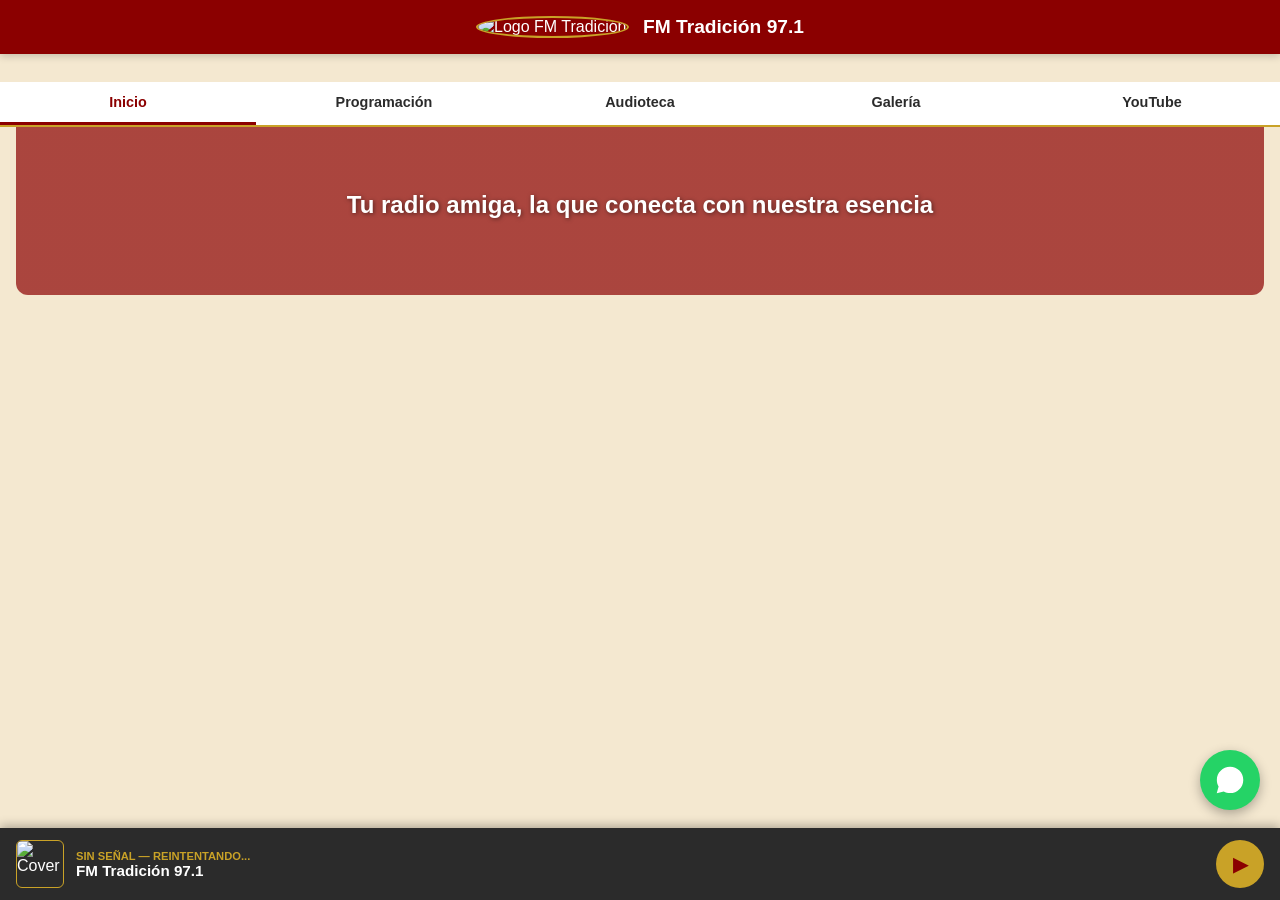
==== index.html @ 50ad433d "Add files via upload" ====
<!DOCTYPE html>
<html lang="es">
<head>
  <meta charset="UTF-8">
  <meta name="viewport" content="width=device-width, initial-scale=1.0, maximum-scale=1.0, user-scalable=no">
  <title>FM Tradición 97.1</title>
  <link rel="manifest" href="manifest.json">
  <link rel="stylesheet" href="styles.css">
  <link rel="icon" type="image/jpeg" href="https://raw.githubusercontent.com/fmtradiciongualeguay-svg/recursosFmtradicion/main/imagenes/logo-fm-tradicion.jpg">
  <!-- Apple PWA -->
  <meta name="apple-mobile-web-app-capable" content="yes">
  <meta name="apple-mobile-web-app-status-bar-style" content="black-translucent">
  <meta name="apple-mobile-web-app-title" content="FM Tradición">
  <meta name="theme-color" content="#8B0000">
</head>
<body>

  <!-- Header Persistente -->
  <header class="app-header">
    <img src="" alt="Logo FM Tradición" id="header-logo" class="logo">
    <h1>FM Tradición 97.1</h1>
  </header>

  <!-- Reproductor Global Sticky -->
  <section id="radio-player" class="radio-sticky">
    <div class="player-info">
      <img src="" alt="Cover" id="player-cover" class="player-cover">
      <div class="player-text">
        <span id="player-status" class="status-badge">Tocá ▶ para escuchar</span>
        <span id="player-title">FM Tradición 97.1</span>
      </div>
    </div>
    <div class="player-controls">
      <button id="btn-play" class="btn-play" aria-label="Reproducir">▶</button>
    </div>
    <!-- FIX: <audio> sin <source> vacío; el src se asigna desde app.js + audio.load() -->
    <audio id="audio-stream" preload="none"></audio>
  </section>

  <!-- Navegación -->
  <nav class="main-nav">
    <button class="nav-btn active" data-target="inicio">Inicio</button>
    <button class="nav-btn" data-target="programacion">Programación</button>
    <button class="nav-btn" data-target="audioteca">Audioteca</button>
    <button class="nav-btn" data-target="galeria">Galería</button>
    <button class="nav-btn" data-target="youtube">YouTube</button>
  </nav>

  <!-- Contenido Dinámico -->
  <main id="app-content">

    <section id="inicio" class="view active">
      <div class="hero" id="hero-bg">
        <h2>Tu radio amiga, la que conecta con nuestra esencia</h2>
      </div>
    </section>

    <section id="programacion" class="view">
      <h2>Programación</h2>
      <div id="prog-list" class="list-container"></div>
    </section>

    <section id="audioteca" class="view">
      <h2>Audioteca</h2>
      <div id="audio-list" class="list-container"></div>
    </section>

    <section id="galeria" class="view">
      <h2>Galería</h2>
      <div id="gallery-container" class="slider-container"></div>
    </section>

    <section id="youtube" class="view">
      <h2>YouTube en Vivo</h2>
      <div class="yt-wrapper" id="yt-container">
        <p class="placeholder-text">Cargando transmisión...</p>
      </div>
    </section>

  </main>

  <!-- Botón Flotante WhatsApp -->
  <a id="wa-btn" href="#" target="_blank" rel="noopener" class="wa-float" aria-label="Contactar por WhatsApp">
    <svg viewBox="0 0 24 24" width="32" height="32" fill="#ffffff">
      <path d="M12.04 2c-5.46 0-9.91 4.45-9.91 9.91 0 1.75.46 3.45 1.32 4.95L2.05 22l5.25-1.38c1.45.79 3.08 1.21 4.74 1.21 5.46 0 9.91-4.45 9.91-9.91 0-2.65-1.03-5.14-2.9-7.01A9.816 9.816 0 0 0 12.04 2z"/>
    </svg>
  </a>

  <script src="config.js"></script>
  <script src="app.js"></script>
  <script>
    // FIX: ruta relativa './sw.js' en lugar de '/sw.js'
    // Esto funciona tanto en raíz de dominio como en subdirectorios (Vercel, GitHub Pages, etc.)
    if ('serviceWorker' in navigator) {
      window.addEventListener('load', () => {
        navigator.serviceWorker.register('./sw.js')
          .then(reg => console.log('[SW] Registrado:', reg.scope))
          .catch(err => console.error('[SW] Error al registrar:', err));
      });
    }
  </script>
</body>
</html>
---- styles.css ----
:root {
  --color-primary:   #8B0000;
  --color-secondary: #F4E8D0;
  --color-accent:    #C9A227;
  --color-text:      #2B2B2B;
  --color-white:     #FFFFFF;
}

*, *::before, *::after {
  box-sizing: border-box;
  margin: 0;
  padding: 0;
  font-family: -apple-system, BlinkMacSystemFont, "Segoe UI", Roboto, Helvetica, Arial, sans-serif;
}

body {
  background-color: var(--color-secondary);
  color: var(--color-text);
  padding-bottom: 80px;
  -webkit-tap-highlight-color: transparent;
}

/* ─── Header ─────────────────────────────────────────────── */
.app-header {
  background: var(--color-primary);
  color: var(--color-white);
  padding: 1rem;
  text-align: center;
  position: sticky;
  top: 0;
  z-index: 100;
  box-shadow: 0 2px 8px rgba(0,0,0,0.2);
}
.app-header .logo {
  height: 50px;
  vertical-align: middle;
  margin-right: 10px;
  border-radius: 50%;
  border: 2px solid var(--color-accent);
}
.app-header h1 {
  display: inline;
  font-size: 1.2rem;
  vertical-align: middle;
}

/* ─── Reproductor Sticky ─────────────────────────────────── */
.radio-sticky {
  position: fixed;
  bottom: 0;
  left: 0;
  right: 0;
  background: var(--color-text);
  color: var(--color-white);
  padding: 12px 16px;
  display: flex;
  align-items: center;
  justify-content: space-between;
  z-index: 200;
  box-shadow: 0 -2px 10px rgba(0,0,0,0.3);
}
.player-info {
  display: flex;
  align-items: center;
  gap: 12px;
  flex: 1;
  min-width: 0;
}
.player-cover {
  width: 48px;
  height: 48px;
  border-radius: 6px;
  object-fit: cover;
  border: 1px solid var(--color-accent);
  flex-shrink: 0;
}
.player-text {
  display: flex;
  flex-direction: column;
  min-width: 0;
}
.status-badge {
  font-size: 0.7rem;
  font-weight: bold;
  color: var(--color-accent);
  text-transform: uppercase;
  white-space: nowrap;
  overflow: hidden;
  text-overflow: ellipsis;
}
.status-badge.live {
  color: #ff3b30;
  animation: pulse 1.5s infinite;
}
@keyframes pulse {
  0%, 100% { opacity: 1; }
  50%       { opacity: 0.5; }
}
#player-title {
  font-size: 0.95rem;
  font-weight: 600;
  white-space: nowrap;
  overflow: hidden;
  text-overflow: ellipsis;
}
.btn-play {
  background: var(--color-accent);
  color: var(--color-primary);
  border: none;
  width: 48px;
  height: 48px;
  border-radius: 50%;
  font-size: 1.2rem;
  cursor: pointer;
  display: flex;
  align-items: center;
  justify-content: center;
  font-weight: bold;
  flex-shrink: 0;
  transition: transform 0.1s;
}
.btn-play:active { transform: scale(0.92); }

/* ─── Navegación ─────────────────────────────────────────── */
.main-nav {
  display: flex;
  overflow-x: auto;
  background: var(--color-white);
  border-bottom: 2px solid var(--color-accent);
  position: sticky;
  top: 82px;
  z-index: 90;
  scrollbar-width: none;
}
.main-nav::-webkit-scrollbar { display: none; }
.nav-btn {
  flex: 1;
  min-width: 100px;
  padding: 12px 8px;
  background: none;
  border: none;
  color: var(--color-text);
  font-weight: 600;
  cursor: pointer;
  border-bottom: 3px solid transparent;
  white-space: nowrap;
  font-size: 0.9rem;
  transition: color 0.2s, border-color 0.2s;
}
.nav-btn.active {
  color: var(--color-primary);
  border-bottom-color: var(--color-primary);
}

/* ─── Vistas ─────────────────────────────────────────────── */
.view { display: none; padding: 16px; animation: fadeIn 0.3s ease; }
.view.active { display: block; }
@keyframes fadeIn { from { opacity: 0; } to { opacity: 1; } }

/* ─── Hero ───────────────────────────────────────────────── */
.hero {
  background-size: cover;
  background-position: center;
  color: white;
  padding: 40px 20px;
  border-radius: 12px;
  text-align: center;
  margin-bottom: 20px;
  min-height: 180px;
  display: flex;
  align-items: center;
  justify-content: center;
}
.hero h2 {
  font-size: 1.5rem;
  text-shadow: 1px 1px 4px rgba(0,0,0,0.5);
  line-height: 1.4;
}

/* ─── Títulos de sección ─────────────────────────────────── */
#programacion h2,
#audioteca h2,
#galeria h2,
#youtube h2 {
  font-size: 1.3rem;
  color: var(--color-primary);
  margin-bottom: 16px;
  padding-bottom: 8px;
  border-bottom: 2px solid var(--color-accent);
}

/* ─── Listas ─────────────────────────────────────────────── */
.list-item {
  background: var(--color-white);
  padding: 16px;
  border-radius: 8px;
  margin-bottom: 12px;
  box-shadow: 0 2px 4px rgba(0,0,0,0.05);
  border-left: 4px solid var(--color-accent);
}
.list-item h3 {
  color: var(--color-primary);
  margin-bottom: 6px;
  font-size: 1rem;
}
.list-item p {
  font-size: 0.9rem;
  color: #555;
  margin-bottom: 4px;
}
.list-item .meta {
  font-size: 0.8rem;
  color: #888;
  font-weight: bold;
}

/* FIX: clase live-badge que app.js genera dinámicamente */
.live-badge {
  color: #ff3b30;
  font-size: 0.8em;
  animation: pulse 1.5s infinite;
}

.empty-msg {
  color: #888;
  text-align: center;
  padding: 24px 0;
  font-style: italic;
}

/* ─── Sliders (Galería) ──────────────────────────────────── */
.slider-wrapper {
  position: relative;
  background: var(--color-white);
  border-radius: 8px;
  overflow: hidden;
  margin-bottom: 16px;
  box-shadow: 0 2px 4px rgba(0,0,0,0.05);
}
.slider-track {
  display: flex;
  transition: transform 0.3s ease;
  will-change: transform;
}
.slider-slide { min-width: 100%; }
.slider-slide img {
  width: 100%;
  height: 250px;
  object-fit: cover;
  display: block;
}
.slider-caption {
  padding: 12px;
  font-size: 0.9rem;
  color: var(--color-text);
  background: var(--color-white);
}
.slider-btn {
  position: absolute;
  top: 50%;
  transform: translateY(-50%);
  background: rgba(139,0,0,0.75);
  color: white;
  border: none;
  padding: 10px 14px;
  cursor: pointer;
  font-size: 1.2rem;
  z-index: 10;
  border-radius: 4px;
  line-height: 1;
  /* Mover los botones un poco más arriba para no quedar sobre el caption */
  margin-top: -20px;
}
.slider-btn.prev { left: 8px; }
.slider-btn.next { right: 8px; }

/* ─── YouTube ────────────────────────────────────────────── */
.yt-wrapper {
  position: relative;
  padding-bottom: 56.25%;
  height: 0;
  overflow: hidden;
  border-radius: 12px;
  background: #000;
}
.yt-wrapper iframe {
  position: absolute;
  top: 0;
  left: 0;
  width: 100%;
  height: 100%;
  border: 0;
}
.placeholder-text {
  position: absolute;
  top: 50%;
  left: 50%;
  transform: translate(-50%, -50%);
  color: #aaa;
  font-style: italic;
}

/* ─── WhatsApp Float ─────────────────────────────────────── */
.wa-float {
  position: fixed;
  bottom: 90px;
  right: 20px;
  background: #25D366;
  width: 60px;
  height: 60px;
  border-radius: 50%;
  display: flex;
  align-items: center;
  justify-content: center;
  box-shadow: 0 4px 12px rgba(0,0,0,0.3);
  z-index: 150;
  transition: transform 0.2s;
  text-decoration: none;
}
.wa-float:active { transform: scale(0.9); }
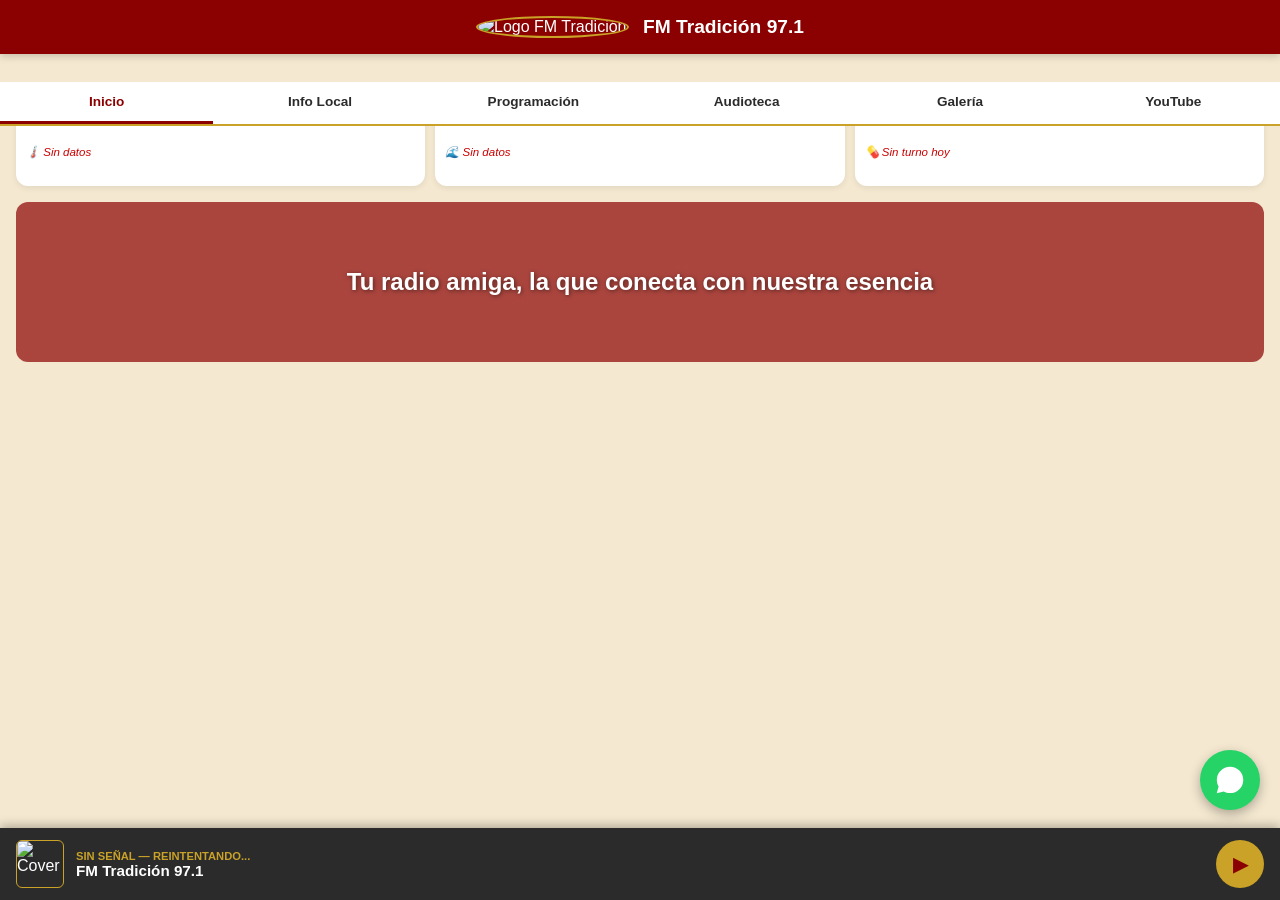
==== commit ee05b04b: "Add files via upload" ====
--- a/index.html
+++ b/index.html
@@ -7,7 +7,6 @@
   <link rel="manifest" href="manifest.json">
   <link rel="stylesheet" href="styles.css">
   <link rel="icon" type="image/jpeg" href="https://raw.githubusercontent.com/fmtradiciongualeguay-svg/recursosFmtradicion/main/imagenes/logo-fm-tradicion.jpg">
-  <!-- Apple PWA -->
   <meta name="apple-mobile-web-app-capable" content="yes">
   <meta name="apple-mobile-web-app-status-bar-style" content="black-translucent">
   <meta name="apple-mobile-web-app-title" content="FM Tradición">
@@ -15,13 +14,25 @@
 </head>
 <body>
 
-  <!-- Header Persistente -->
+  <!-- Header -->
   <header class="app-header">
     <img src="" alt="Logo FM Tradición" id="header-logo" class="logo">
     <h1>FM Tradición 97.1</h1>
   </header>
 
-  <!-- Reproductor Global Sticky -->
+  <!-- BANNER LIVE YOUTUBE (oculto por defecto, se muestra si hay stream activo) -->
+  <div id="live-banner" class="live-banner" style="display:none">
+    <div class="live-inner">
+      <div class="live-dot"></div>
+      <div class="live-text">
+        <strong id="live-banner-title">FM TRADICIÓN EN VIVO</strong>
+        <span id="live-banner-sub">Tocá para ver la transmisión en YouTube</span>
+      </div>
+      <button class="live-cta" id="live-cta-btn">▶ VER</button>
+    </div>
+  </div>
+
+  <!-- Reproductor Sticky -->
   <section id="radio-player" class="radio-sticky">
     <div class="player-info">
       <img src="" alt="Cover" id="player-cover" class="player-cover">
@@ -33,54 +44,126 @@
     <div class="player-controls">
       <button id="btn-play" class="btn-play" aria-label="Reproducir">▶</button>
     </div>
-    <!-- FIX: <audio> sin <source> vacío; el src se asigna desde app.js + audio.load() -->
     <audio id="audio-stream" preload="none"></audio>
   </section>
 
   <!-- Navegación -->
   <nav class="main-nav">
     <button class="nav-btn active" data-target="inicio">Inicio</button>
+    <button class="nav-btn" data-target="info-local">Info Local</button>
     <button class="nav-btn" data-target="programacion">Programación</button>
     <button class="nav-btn" data-target="audioteca">Audioteca</button>
     <button class="nav-btn" data-target="galeria">Galería</button>
     <button class="nav-btn" data-target="youtube">YouTube</button>
   </nav>
 
-  <!-- Contenido Dinámico -->
+  <!-- Contenido -->
   <main id="app-content">
 
+    <!-- INICIO -->
     <section id="inicio" class="view active">
+
+      <!-- SLIDER DE PUBLICIDADES -->
+      <div id="pub-slider" class="pub-slider" style="display:none">
+        <div class="pub-track" id="pub-track"></div>
+        <div class="pub-dots" id="pub-dots"></div>
+      </div>
+
+      <!-- Widgets: clima, río, farmacia -->
+      <div id="widget-banner" class="widget-banner">
+        <div class="widget-card" id="widget-clima">
+          <div class="widget-loading">⏳ Clima...</div>
+        </div>
+        <div class="widget-card" id="widget-rios">
+          <div class="widget-loading">⏳ Ríos...</div>
+        </div>
+        <div class="widget-card" id="widget-farmacia">
+          <div class="widget-loading">⏳ Farmacia...</div>
+        </div>
+      </div>
+
+      <!-- Hero -->
       <div class="hero" id="hero-bg">
         <h2>Tu radio amiga, la que conecta con nuestra esencia</h2>
       </div>
     </section>
 
+    <!-- INFO LOCAL -->
+    <section id="info-local" class="view">
+      <h2>Info Local</h2>
+      <div class="info-block">
+        <h3 class="info-block-title">🌤️ Clima en Gualeguay</h3>
+        <div id="clima-ext-content"><div class="widget-loading">Cargando...</div></div>
+      </div>
+      <div class="info-block">
+        <h3 class="info-block-title">🌊 Altura de los Ríos</h3>
+        <p class="info-source">Fuente: Dirección de Hidráulica de Entre Ríos · <a href="https://www.hidraulica.gob.ar/gualeguay_nivhidr.php" target="_blank" rel="noopener">Ver más</a></p>
+        <div id="rios-ext-content"><div class="widget-loading">Cargando...</div></div>
+        <div class="manual-block">
+          <h4>📋 Registros Bomberos / Manual</h4>
+          <p class="info-source">Datos cargados manualmente desde el Sheets</p>
+          <div id="rios-manual-content"><div class="widget-loading">Cargando...</div></div>
+        </div>
+      </div>
+      <div class="info-block">
+        <h3 class="info-block-title">💊 Farmacia de Turno</h3>
+        <p class="info-source">Actualizado por FM Tradición · Confirmar llamando antes de ir</p>
+        <div id="farmacia-ext-content"><div class="widget-loading">Cargando...</div></div>
+      </div>
+    </section>
+
+    <!-- PROGRAMACIÓN -->
     <section id="programacion" class="view">
       <h2>Programación</h2>
       <div id="prog-list" class="list-container"></div>
     </section>
 
+    <!-- AUDIOTECA -->
     <section id="audioteca" class="view">
       <h2>Audioteca</h2>
       <div id="audio-list" class="list-container"></div>
     </section>
 
+    <!-- GALERÍA -->
     <section id="galeria" class="view">
       <h2>Galería</h2>
       <div id="gallery-container" class="slider-container"></div>
     </section>
 
+    <!-- YOUTUBE -->
     <section id="youtube" class="view">
-      <h2>YouTube en Vivo</h2>
-      <div class="yt-wrapper" id="yt-container">
-        <p class="placeholder-text">Cargando transmisión...</p>
+      <h2>YouTube</h2>
+
+      <!-- Player embebido (stream en vivo o video seleccionado) -->
+      <div id="yt-player-wrapper" class="yt-player-wrapper" style="display:none">
+        <div class="yt-wrapper" id="yt-container">
+          <p class="placeholder-text">Cargando transmisión...</p>
+        </div>
+        <div id="yt-playing-label" class="yt-playing-label"></div>
+        <button id="yt-close-btn" class="yt-close-btn">✕ Cerrar reproductor</button>
+      </div>
+
+      <!-- Tabs: En vivo / Grabados -->
+      <div class="yt-tabs">
+        <button class="yt-tab active" data-ytab="en-vivo">🔴 En Vivo</button>
+        <button class="yt-tab" data-ytab="grabados">📹 Grabados</button>
+      </div>
+
+      <!-- EN VIVO -->
+      <div id="ytab-en-vivo" class="ytab active">
+        <div id="yt-live-list" class="list-container"></div>
+      </div>
+
+      <!-- GRABADOS -->
+      <div id="ytab-grabados" class="ytab">
+        <div id="yt-recorded-list" class="yt-grid"></div>
       </div>
     </section>
 
   </main>
 
-  <!-- Botón Flotante WhatsApp -->
-  <a id="wa-btn" href="#" target="_blank" rel="noopener" class="wa-float" aria-label="Contactar por WhatsApp">
+  <!-- WhatsApp flotante -->
+  <a id="wa-btn" href="#" target="_blank" rel="noopener" class="wa-float" aria-label="WhatsApp">
     <svg viewBox="0 0 24 24" width="32" height="32" fill="#ffffff">
       <path d="M12.04 2c-5.46 0-9.91 4.45-9.91 9.91 0 1.75.46 3.45 1.32 4.95L2.05 22l5.25-1.38c1.45.79 3.08 1.21 4.74 1.21 5.46 0 9.91-4.45 9.91-9.91 0-2.65-1.03-5.14-2.9-7.01A9.816 9.816 0 0 0 12.04 2z"/>
     </svg>
@@ -89,13 +172,11 @@
   <script src="config.js"></script>
   <script src="app.js"></script>
   <script>
-    // FIX: ruta relativa './sw.js' en lugar de '/sw.js'
-    // Esto funciona tanto en raíz de dominio como en subdirectorios (Vercel, GitHub Pages, etc.)
     if ('serviceWorker' in navigator) {
       window.addEventListener('load', () => {
         navigator.serviceWorker.register('./sw.js')
-          .then(reg => console.log('[SW] Registrado:', reg.scope))
-          .catch(err => console.error('[SW] Error al registrar:', err));
+          .then(r => console.log('[SW] Registrado:', r.scope))
+          .catch(e => console.error('[SW] Error:', e));
       });
     }
   </script>
--- a/styles.css
+++ b/styles.css
@@ -7,314 +7,346 @@
 }
 
 *, *::before, *::after {
-  box-sizing: border-box;
-  margin: 0;
-  padding: 0;
+  box-sizing: border-box; margin: 0; padding: 0;
   font-family: -apple-system, BlinkMacSystemFont, "Segoe UI", Roboto, Helvetica, Arial, sans-serif;
 }
-
-body {
-  background-color: var(--color-secondary);
-  color: var(--color-text);
-  padding-bottom: 80px;
-  -webkit-tap-highlight-color: transparent;
-}
-
-/* ─── Header ─────────────────────────────────────────────── */
-.app-header {
-  background: var(--color-primary);
-  color: var(--color-white);
-  padding: 1rem;
-  text-align: center;
-  position: sticky;
-  top: 0;
-  z-index: 100;
-  box-shadow: 0 2px 8px rgba(0,0,0,0.2);
-}
-.app-header .logo {
-  height: 50px;
-  vertical-align: middle;
-  margin-right: 10px;
-  border-radius: 50%;
-  border: 2px solid var(--color-accent);
-}
-.app-header h1 {
-  display: inline;
-  font-size: 1.2rem;
-  vertical-align: middle;
-}
-
-/* ─── Reproductor Sticky ─────────────────────────────────── */
-.radio-sticky {
-  position: fixed;
-  bottom: 0;
-  left: 0;
-  right: 0;
-  background: var(--color-text);
-  color: var(--color-white);
-  padding: 12px 16px;
-  display: flex;
-  align-items: center;
-  justify-content: space-between;
-  z-index: 200;
-  box-shadow: 0 -2px 10px rgba(0,0,0,0.3);
-}
-.player-info {
-  display: flex;
-  align-items: center;
-  gap: 12px;
-  flex: 1;
-  min-width: 0;
-}
-.player-cover {
-  width: 48px;
-  height: 48px;
-  border-radius: 6px;
-  object-fit: cover;
-  border: 1px solid var(--color-accent);
-  flex-shrink: 0;
-}
-.player-text {
-  display: flex;
-  flex-direction: column;
-  min-width: 0;
-}
-.status-badge {
-  font-size: 0.7rem;
-  font-weight: bold;
-  color: var(--color-accent);
-  text-transform: uppercase;
-  white-space: nowrap;
-  overflow: hidden;
-  text-overflow: ellipsis;
-}
-.status-badge.live {
-  color: #ff3b30;
-  animation: pulse 1.5s infinite;
-}
-@keyframes pulse {
-  0%, 100% { opacity: 1; }
-  50%       { opacity: 0.5; }
-}
-#player-title {
-  font-size: 0.95rem;
-  font-weight: 600;
-  white-space: nowrap;
-  overflow: hidden;
-  text-overflow: ellipsis;
-}
-.btn-play {
-  background: var(--color-accent);
-  color: var(--color-primary);
-  border: none;
-  width: 48px;
-  height: 48px;
-  border-radius: 50%;
-  font-size: 1.2rem;
-  cursor: pointer;
-  display: flex;
-  align-items: center;
-  justify-content: center;
-  font-weight: bold;
-  flex-shrink: 0;
-  transition: transform 0.1s;
-}
-.btn-play:active { transform: scale(0.92); }
-
-/* ─── Navegación ─────────────────────────────────────────── */
-.main-nav {
-  display: flex;
-  overflow-x: auto;
-  background: var(--color-white);
-  border-bottom: 2px solid var(--color-accent);
+body { background: var(--color-secondary); color: var(--color-text); padding-bottom: 80px; -webkit-tap-highlight-color: transparent; }
+
+/* ── Header ──────────────────────────────────────────────── */
+.app-header { background: var(--color-primary); color: #fff; padding: 1rem; text-align: center;
+  position: sticky; top: 0; z-index: 100; box-shadow: 0 2px 8px rgba(0,0,0,.2); }
+.app-header .logo { height: 50px; vertical-align: middle; margin-right: 10px;
+  border-radius: 50%; border: 2px solid var(--color-accent); }
+.app-header h1 { display: inline; font-size: 1.2rem; vertical-align: middle; }
+
+/* ── Banner Live YouTube ──────────────────────────────────── */
+.live-banner {
+  background: linear-gradient(135deg, #3a0000, #6b0000);
+  border-bottom: 2px solid #ff3b30;
+  padding: 8px 16px;
   position: sticky;
   top: 82px;
-  z-index: 90;
-  scrollbar-width: none;
-}
+  z-index: 98;
+  box-shadow: 0 2px 12px rgba(255,59,48,.35);
+}
+.live-inner {
+  display: flex; align-items: center; gap: 10px; max-width: 600px; margin: 0 auto;
+}
+.live-dot {
+  width: 11px; height: 11px; background: #ff3b30; border-radius: 50%; flex-shrink: 0;
+  animation: liveblink 1s infinite;
+}
+@keyframes liveblink {
+  0%,100% { opacity: 1; box-shadow: 0 0 8px #ff3b30; }
+  50%      { opacity: .3; box-shadow: none; }
+}
+.live-text { flex: 1; min-width: 0; }
+.live-text strong {
+  display: block; font-size: .82rem; font-weight: 700; letter-spacing: 1px;
+  color: #fff; white-space: nowrap; overflow: hidden; text-overflow: ellipsis;
+}
+.live-text span { font-size: .68rem; color: rgba(255,255,255,.65); }
+.live-cta {
+  background: #ff3b30; color: #fff; border: none; border-radius: 20px;
+  padding: 6px 14px; font-size: .78rem; font-weight: 700; letter-spacing: 1px;
+  cursor: pointer; white-space: nowrap; flex-shrink: 0;
+  transition: background .15s;
+}
+.live-cta:active { background: #c0392b; }
+
+/* ── Reproductor Sticky ───────────────────────────────────── */
+.radio-sticky {
+  position: fixed; bottom: 0; left: 0; right: 0; background: var(--color-text);
+  color: #fff; padding: 12px 16px; display: flex; align-items: center;
+  justify-content: space-between; z-index: 200; box-shadow: 0 -2px 10px rgba(0,0,0,.3);
+}
+.player-info { display: flex; align-items: center; gap: 12px; flex: 1; min-width: 0; }
+.player-cover { width: 48px; height: 48px; border-radius: 6px; object-fit: cover;
+  border: 1px solid var(--color-accent); flex-shrink: 0; }
+.player-text { display: flex; flex-direction: column; min-width: 0; }
+.status-badge { font-size: .7rem; font-weight: bold; color: var(--color-accent);
+  text-transform: uppercase; white-space: nowrap; overflow: hidden; text-overflow: ellipsis; }
+.status-badge.live { color: #ff3b30; animation: pulse 1.5s infinite; }
+@keyframes pulse { 0%,100%{opacity:1} 50%{opacity:.5} }
+#player-title { font-size: .95rem; font-weight: 600; white-space: nowrap;
+  overflow: hidden; text-overflow: ellipsis; }
+.btn-play {
+  background: var(--color-accent); color: var(--color-primary); border: none;
+  width: 48px; height: 48px; border-radius: 50%; font-size: 1.2rem; cursor: pointer;
+  display: flex; align-items: center; justify-content: center; font-weight: bold;
+  flex-shrink: 0; transition: transform .1s;
+}
+.btn-play:active { transform: scale(.92); }
+
+/* ── Navegación ───────────────────────────────────────────── */
+.main-nav {
+  display: flex; overflow-x: auto; background: #fff;
+  border-bottom: 2px solid var(--color-accent);
+  position: sticky; top: 82px; z-index: 90; scrollbar-width: none;
+}
+.live-banner ~ * .main-nav,
+.live-banner[style*="block"] + * { top: 82px; } /* se ajusta solo con sticky */
 .main-nav::-webkit-scrollbar { display: none; }
 .nav-btn {
-  flex: 1;
-  min-width: 100px;
-  padding: 12px 8px;
-  background: none;
-  border: none;
-  color: var(--color-text);
-  font-weight: 600;
-  cursor: pointer;
-  border-bottom: 3px solid transparent;
-  white-space: nowrap;
-  font-size: 0.9rem;
-  transition: color 0.2s, border-color 0.2s;
-}
-.nav-btn.active {
-  color: var(--color-primary);
-  border-bottom-color: var(--color-primary);
-}
-
-/* ─── Vistas ─────────────────────────────────────────────── */
-.view { display: none; padding: 16px; animation: fadeIn 0.3s ease; }
+  flex: 1; min-width: 90px; padding: 12px 8px; background: none; border: none;
+  color: var(--color-text); font-weight: 600; cursor: pointer;
+  border-bottom: 3px solid transparent; white-space: nowrap; font-size: .85rem;
+}
+.nav-btn.active { color: var(--color-primary); border-bottom-color: var(--color-primary); }
+
+/* ── Vistas ───────────────────────────────────────────────── */
+.view { display: none; padding: 16px; animation: fadeIn .3s ease; }
 .view.active { display: block; }
-@keyframes fadeIn { from { opacity: 0; } to { opacity: 1; } }
-
-/* ─── Hero ───────────────────────────────────────────────── */
+@keyframes fadeIn { from{opacity:0} to{opacity:1} }
+.view > h2 {
+  font-size: 1.3rem; color: var(--color-primary); margin-bottom: 16px;
+  padding-bottom: 8px; border-bottom: 2px solid var(--color-accent);
+}
+
+/* ── Slider de Publicidades ───────────────────────────────── */
+.pub-slider {
+  position: relative; overflow: hidden; border-radius: 12px;
+  margin-bottom: 14px; background: #ddd;
+  box-shadow: 0 2px 8px rgba(0,0,0,.12);
+}
+.pub-track {
+  display: flex; transition: transform .4s ease; will-change: transform;
+}
+.pub-slide {
+  min-width: 100%; display: block; text-decoration: none;
+}
+.pub-slide img {
+  width: 100%; height: 140px; object-fit: cover; display: block;
+}
+.pub-dots {
+  position: absolute; bottom: 8px; left: 50%; transform: translateX(-50%);
+  display: flex; gap: 6px;
+}
+.pub-dot {
+  width: 7px; height: 7px; border-radius: 50%; border: none;
+  background: rgba(255,255,255,.5); cursor: pointer; padding: 0; transition: background .2s;
+}
+.pub-dot.active { background: #fff; }
+
+/* ── Widget Banner (Inicio) ───────────────────────────────── */
+.widget-banner {
+  display: grid; grid-template-columns: repeat(3,1fr);
+  gap: 10px; margin-bottom: 16px;
+}
+.widget-card {
+  background: #fff; border-radius: 12px; padding: 12px 10px;
+  display: flex; align-items: center; gap: 8px;
+  box-shadow: 0 2px 6px rgba(0,0,0,.08); border-top: 3px solid var(--color-accent);
+  min-height: 72px;
+}
+.widget-icon { font-size: 1.8rem; flex-shrink: 0; line-height: 1; }
+.widget-body { display: flex; flex-direction: column; min-width: 0; }
+.widget-label { font-size: .65rem; color: #888; text-transform: uppercase; font-weight: 600; }
+.widget-value { font-size: 1rem; font-weight: 700; color: var(--color-primary);
+  white-space: nowrap; overflow: hidden; text-overflow: ellipsis; }
+.widget-sub { font-size: .7rem; color: #666; margin-top: 2px;
+  white-space: nowrap; overflow: hidden; text-overflow: ellipsis; }
+.widget-loading { font-size: .72rem; color: #aaa; font-style: italic; width: 100%; }
+.widget-error   { font-size: .72rem; color: #c00; font-style: italic; width: 100%; }
+
+/* ── Hero ─────────────────────────────────────────────────── */
 .hero {
-  background-size: cover;
-  background-position: center;
-  color: white;
-  padding: 40px 20px;
-  border-radius: 12px;
-  text-align: center;
-  margin-bottom: 20px;
-  min-height: 180px;
-  display: flex;
-  align-items: center;
-  justify-content: center;
-}
-.hero h2 {
-  font-size: 1.5rem;
-  text-shadow: 1px 1px 4px rgba(0,0,0,0.5);
-  line-height: 1.4;
-}
-
-/* ─── Títulos de sección ─────────────────────────────────── */
-#programacion h2,
-#audioteca h2,
-#galeria h2,
-#youtube h2 {
-  font-size: 1.3rem;
-  color: var(--color-primary);
+  background-size: cover; background-position: center; color: #fff;
+  padding: 40px 20px; border-radius: 12px; text-align: center;
+  margin-bottom: 20px; min-height: 160px;
+  display: flex; align-items: center; justify-content: center;
+}
+.hero h2 { font-size: 1.5rem; text-shadow: 1px 1px 4px rgba(0,0,0,.5); line-height: 1.4; }
+
+/* ── Info Local ───────────────────────────────────────────── */
+.info-block {
+  background: #fff; border-radius: 12px; padding: 16px;
+  margin-bottom: 16px; box-shadow: 0 2px 6px rgba(0,0,0,.06);
+}
+.info-block-title { font-size: 1rem; font-weight: 700; color: var(--color-primary); margin-bottom: 6px; }
+.info-source { font-size: .75rem; color: #999; margin-bottom: 10px; }
+.info-source a { color: var(--color-primary); }
+.subsection-title { font-size: .9rem; font-weight: 600; color: var(--color-text);
+  margin: 14px 0 8px; border-top: 1px dashed #ddd; padding-top: 12px; }
+.manual-block { margin-top: 16px; border-top: 1px dashed #ddd; padding-top: 12px; }
+.manual-block h4 { font-size: .9rem; font-weight: 600; margin-bottom: 6px; }
+
+/* ── Clima extendido ──────────────────────────────────────── */
+.clima-actual { display: flex; flex-wrap: wrap; align-items: center; gap: 12px; margin-bottom: 16px; }
+.clima-big-icon { font-size: 3rem; line-height: 1; }
+.clima-big-temp { font-size: 2.5rem; font-weight: 700; color: var(--color-primary); }
+.clima-desc { font-size: 1rem; color: #555; flex-basis: 100%; }
+.clima-detalles { display: flex; flex-wrap: wrap; gap: 10px; font-size: .82rem; color: #666; flex-basis: 100%; }
+.pronostico-grid { display: grid; grid-template-columns: repeat(3,1fr); gap: 8px; }
+.pron-item { background: var(--color-secondary); border-radius: 8px; padding: 10px 6px; text-align: center; }
+.pron-dia { font-size: .72rem; font-weight: 600; color: #888; text-transform: uppercase; }
+.pron-icon { font-size: 1.5rem; margin: 4px 0; }
+.pron-temps { font-size: .85rem; }
+.temp-max { font-weight: 700; color: var(--color-primary); margin-right: 4px; }
+.temp-min { color: #888; }
+.pron-lluvia { font-size: .72rem; color: #4a90d9; min-height: 16px; }
+
+/* ── Ríos ─────────────────────────────────────────────────── */
+.rio-item {
+  padding: 12px; border-radius: 8px; background: var(--color-secondary);
+  margin-bottom: 8px; border-left: 4px solid #ccc;
+}
+.estado-border-normal    { border-left-color: #27AE60; }
+.estado-border-precaucion { border-left-color: #E67E22; }
+.estado-border-evacuacion { border-left-color: #E74C3C; }
+.rio-header { display: flex; justify-content: space-between; align-items: center; margin-bottom: 4px; }
+.rio-nombre { font-weight: 600; font-size: .9rem; }
+.rio-estado { font-size: .78rem; font-weight: 600; }
+.rio-altura { font-size: 1.4rem; font-weight: 700; color: var(--color-primary); }
+.rio-fecha  { font-size: .75rem; color: #888; }
+.rio-obs    { font-size: .82rem; color: #555; margin-top: 4px; font-style: italic; }
+.estado-normal    { color: #27AE60; }
+.estado-precaucion { color: #E67E22; }
+.estado-evacuacion { color: #E74C3C; }
+
+/* ── Farmacia ─────────────────────────────────────────────── */
+.farmacia-card { background: var(--color-secondary); border-radius: 10px; padding: 14px; margin-bottom: 10px; }
+.farmacia-hoy-card { border: 2px solid var(--color-primary); }
+.farmacia-badge { display: inline-block; background: var(--color-primary); color: #fff;
+  font-size: .7rem; font-weight: 700; padding: 2px 8px; border-radius: 10px; margin-bottom: 6px; }
+.farmacia-fecha  { font-size: .75rem; color: #888; margin-bottom: 4px; }
+.farmacia-nombre { font-size: 1rem; font-weight: 700; color: var(--color-primary); margin-bottom: 4px; }
+.farmacia-dir    { font-size: .85rem; color: #555; margin-bottom: 4px; }
+.farmacia-tel    { display: inline-block; font-size: .85rem; color: var(--color-primary); font-weight: 600; margin-bottom: 4px; text-decoration: none; }
+.farmacia-horario { font-size: .82rem; color: #666; }
+.farmacia-obs     { font-size: .8rem; color: #888; font-style: italic; margin-top: 4px; }
+
+/* ── Listas genéricas ─────────────────────────────────────── */
+.list-item {
+  background: #fff; padding: 16px; border-radius: 8px; margin-bottom: 12px;
+  box-shadow: 0 2px 4px rgba(0,0,0,.05); border-left: 4px solid var(--color-accent);
+}
+.list-item h3 { color: var(--color-primary); margin-bottom: 6px; font-size: 1rem; }
+.list-item p  { font-size: .9rem; color: #555; margin-bottom: 4px; }
+.list-item .meta { font-size: .8rem; color: #888; font-weight: bold; }
+.live-badge { color: #ff3b30; font-size: .8em; animation: pulse 1.5s infinite; }
+.empty-msg  { color: #aaa; text-align: center; padding: 24px 0; font-style: italic; line-height: 1.6; }
+
+/* ── Sección YouTube ──────────────────────────────────────── */
+
+/* Reproductor embebido */
+.yt-player-wrapper {
   margin-bottom: 16px;
-  padding-bottom: 8px;
-  border-bottom: 2px solid var(--color-accent);
-}
-
-/* ─── Listas ─────────────────────────────────────────────── */
-.list-item {
-  background: var(--color-white);
-  padding: 16px;
-  border-radius: 8px;
-  margin-bottom: 12px;
-  box-shadow: 0 2px 4px rgba(0,0,0,0.05);
-  border-left: 4px solid var(--color-accent);
-}
-.list-item h3 {
-  color: var(--color-primary);
-  margin-bottom: 6px;
-  font-size: 1rem;
-}
-.list-item p {
-  font-size: 0.9rem;
-  color: #555;
-  margin-bottom: 4px;
-}
-.list-item .meta {
-  font-size: 0.8rem;
-  color: #888;
-  font-weight: bold;
-}
-
-/* FIX: clase live-badge que app.js genera dinámicamente */
-.live-badge {
-  color: #ff3b30;
-  font-size: 0.8em;
-  animation: pulse 1.5s infinite;
-}
-
-.empty-msg {
-  color: #888;
-  text-align: center;
-  padding: 24px 0;
-  font-style: italic;
-}
-
-/* ─── Sliders (Galería) ──────────────────────────────────── */
-.slider-wrapper {
-  position: relative;
-  background: var(--color-white);
-  border-radius: 8px;
-  overflow: hidden;
-  margin-bottom: 16px;
-  box-shadow: 0 2px 4px rgba(0,0,0,0.05);
-}
-.slider-track {
-  display: flex;
-  transition: transform 0.3s ease;
-  will-change: transform;
-}
+  background: #000; border-radius: 12px; overflow: hidden;
+  box-shadow: 0 4px 16px rgba(0,0,0,.25);
+}
+.yt-wrapper {
+  position: relative; padding-bottom: 56.25%; height: 0; overflow: hidden;
+}
+.yt-wrapper iframe {
+  position: absolute; top: 0; left: 0; width: 100%; height: 100%; border: 0;
+}
+.yt-playing-label {
+  background: #111; color: #fff; font-size: .82rem; font-weight: 600;
+  padding: 8px 14px;
+}
+.yt-playing-label.is-live { color: #ff3b30; }
+.yt-close-btn {
+  display: block; width: 100%; background: #222; color: #aaa; border: none;
+  padding: 10px; font-size: .8rem; cursor: pointer; text-align: center;
+  transition: background .15s;
+}
+.yt-close-btn:active { background: #333; }
+
+/* Tabs */
+.yt-tabs {
+  display: flex; gap: 8px; margin-bottom: 14px;
+}
+.yt-tab {
+  flex: 1; padding: 10px; border: 2px solid var(--color-accent);
+  border-radius: 8px; background: #fff; color: var(--color-text);
+  font-weight: 600; font-size: .85rem; cursor: pointer; transition: all .15s;
+}
+.yt-tab.active {
+  background: var(--color-primary); color: #fff; border-color: var(--color-primary);
+}
+
+/* Contenido de tabs */
+.ytab { display: none; }
+.ytab.active { display: block; }
+
+/* Card EN VIVO */
+.yt-live-card {
+  background: #fff; border-radius: 10px; overflow: hidden;
+  box-shadow: 0 2px 8px rgba(0,0,0,.08); margin-bottom: 14px;
+  border: 2px solid #ff3b30;
+}
+.yt-live-badge {
+  background: #ff3b30; color: #fff; font-size: .72rem; font-weight: 700;
+  padding: 4px 12px; letter-spacing: 1px;
+}
+
+/* Miniatura compartida */
+.yt-thumb-wrap {
+  position: relative; cursor: pointer; overflow: hidden;
+}
+.yt-thumb {
+  width: 100%; height: 200px; object-fit: cover; display: block;
+  transition: transform .2s;
+}
+.yt-thumb-wrap:hover .yt-thumb { transform: scale(1.02); }
+.yt-play-overlay {
+  position: absolute; top: 50%; left: 50%; transform: translate(-50%,-50%);
+  width: 56px; height: 56px; background: rgba(139,0,0,.85);
+  border-radius: 50%; display: flex; align-items: center; justify-content: center;
+  color: #fff; font-size: 1.4rem; pointer-events: none;
+}
+
+/* Info de card */
+.yt-card-info { padding: 12px; }
+.yt-card-title { font-size: .95rem; font-weight: 700; color: var(--color-primary); margin-bottom: 4px; }
+.yt-card-meta  { font-size: .75rem; color: #888; margin-bottom: 4px; }
+.yt-card-desc  { font-size: .85rem; color: #555; margin-bottom: 10px; }
+.yt-card-actions { display: flex; gap: 8px; }
+.yt-btn-watch {
+  flex: 1; background: var(--color-primary); color: #fff; border: none;
+  padding: 8px; border-radius: 6px; font-size: .82rem; font-weight: 600; cursor: pointer;
+}
+.yt-btn-yt {
+  flex: 1; background: var(--color-secondary); color: var(--color-primary);
+  border: 1px solid var(--color-accent); padding: 8px; border-radius: 6px;
+  font-size: .82rem; font-weight: 600; text-decoration: none; text-align: center;
+}
+
+/* Grid GRABADOS */
+.yt-grid { display: grid; grid-template-columns: 1fr; gap: 12px; }
+.yt-rec-card {
+  background: #fff; border-radius: 10px; overflow: hidden;
+  box-shadow: 0 2px 6px rgba(0,0,0,.07); cursor: pointer;
+  transition: transform .15s;
+}
+.yt-rec-card:active { transform: scale(.98); }
+.yt-rec-card .yt-thumb { height: 180px; }
+.yt-rec-info { padding: 12px; }
+
+/* ── Sliders (Galería) ────────────────────────────────────── */
+.slider-wrapper { position: relative; background: #fff; border-radius: 8px;
+  overflow: hidden; margin-bottom: 16px; box-shadow: 0 2px 4px rgba(0,0,0,.05); }
+.slider-track { display: flex; transition: transform .3s ease; will-change: transform; }
 .slider-slide { min-width: 100%; }
-.slider-slide img {
-  width: 100%;
-  height: 250px;
-  object-fit: cover;
-  display: block;
-}
-.slider-caption {
-  padding: 12px;
-  font-size: 0.9rem;
-  color: var(--color-text);
-  background: var(--color-white);
-}
+.slider-slide img { width: 100%; height: 250px; object-fit: cover; display: block; }
+.slider-caption { padding: 12px; font-size: .9rem; }
 .slider-btn {
-  position: absolute;
-  top: 50%;
-  transform: translateY(-50%);
-  background: rgba(139,0,0,0.75);
-  color: white;
-  border: none;
-  padding: 10px 14px;
-  cursor: pointer;
-  font-size: 1.2rem;
-  z-index: 10;
-  border-radius: 4px;
-  line-height: 1;
-  /* Mover los botones un poco más arriba para no quedar sobre el caption */
-  margin-top: -20px;
+  position: absolute; top: 50%; transform: translateY(-70%);
+  background: rgba(139,0,0,.75); color: #fff; border: none;
+  padding: 10px 14px; cursor: pointer; font-size: 1.2rem; z-index: 10; border-radius: 4px;
 }
 .slider-btn.prev { left: 8px; }
 .slider-btn.next { right: 8px; }
 
-/* ─── YouTube ────────────────────────────────────────────── */
-.yt-wrapper {
-  position: relative;
-  padding-bottom: 56.25%;
-  height: 0;
-  overflow: hidden;
-  border-radius: 12px;
-  background: #000;
-}
-.yt-wrapper iframe {
-  position: absolute;
-  top: 0;
-  left: 0;
-  width: 100%;
-  height: 100%;
-  border: 0;
-}
-.placeholder-text {
-  position: absolute;
-  top: 50%;
-  left: 50%;
-  transform: translate(-50%, -50%);
-  color: #aaa;
-  font-style: italic;
-}
-
-/* ─── WhatsApp Float ─────────────────────────────────────── */
+/* ── WhatsApp ─────────────────────────────────────────────── */
 .wa-float {
-  position: fixed;
-  bottom: 90px;
-  right: 20px;
-  background: #25D366;
-  width: 60px;
-  height: 60px;
-  border-radius: 50%;
-  display: flex;
-  align-items: center;
-  justify-content: center;
-  box-shadow: 0 4px 12px rgba(0,0,0,0.3);
-  z-index: 150;
-  transition: transform 0.2s;
-  text-decoration: none;
-}
-.wa-float:active { transform: scale(0.9); }
+  position: fixed; bottom: 90px; right: 20px; background: #25D366;
+  width: 60px; height: 60px; border-radius: 50%;
+  display: flex; align-items: center; justify-content: center;
+  box-shadow: 0 4px 12px rgba(0,0,0,.3); z-index: 150;
+  transition: transform .2s; text-decoration: none;
+}
+.wa-float:active { transform: scale(.9); }
+
+.placeholder-text { color: #aaa; font-style: italic; padding: 20px; text-align: center; }
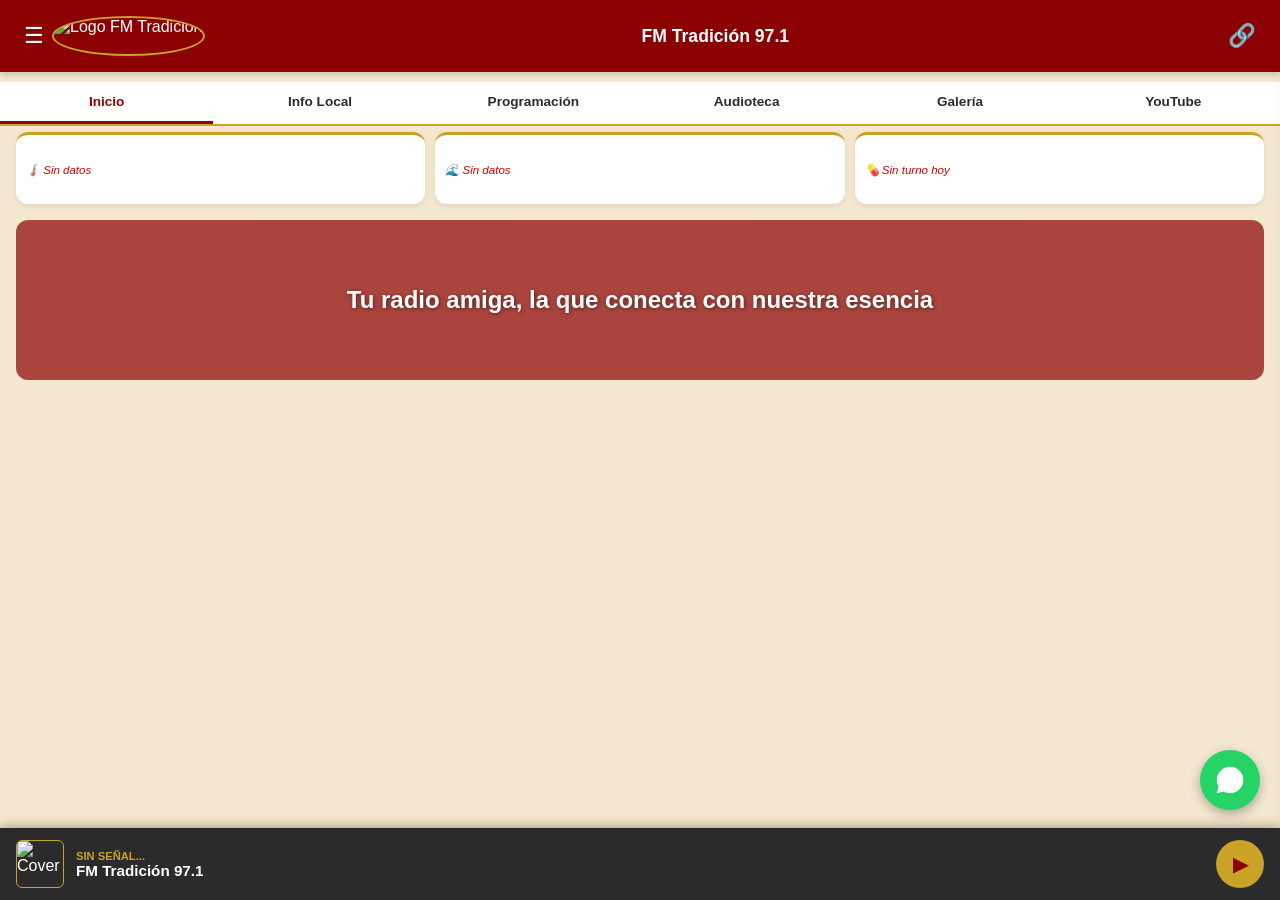
==== commit bbe558af: "Add files via upload" ====
--- a/index.html
+++ b/index.html
@@ -16,17 +16,66 @@
 
   <!-- Header -->
   <header class="app-header">
+    <button id="menu-toggle" class="menu-toggle" aria-label="Menú">☰</button>
     <img src="" alt="Logo FM Tradición" id="header-logo" class="logo">
     <h1>FM Tradición 97.1</h1>
+    <!-- Botón redes en el header -->
+    <button id="redes-btn" class="redes-btn" aria-label="Redes y contacto">🔗</button>
   </header>
 
-  <!-- BANNER LIVE YOUTUBE (oculto por defecto, se muestra si hay stream activo) -->
+  <!-- PANEL LATERAL DE REDES (drawer) -->
+  <div id="redes-overlay" class="redes-overlay"></div>
+  <aside id="redes-panel" class="redes-panel">
+    <div class="redes-panel-header">
+      <img src="" id="redes-logo" class="redes-logo" alt="FM Tradición">
+      <div>
+        <div class="redes-panel-title">FM Tradición 97.1</div>
+        <div class="redes-panel-sub">Gualeguay, Entre Ríos</div>
+      </div>
+      <button id="redes-close" class="redes-close" aria-label="Cerrar">✕</button>
+    </div>
+    <div class="redes-panel-body">
+      <a id="link-web"       class="redes-link" href="#" target="_blank" rel="noopener">
+        <span class="redes-icon redes-web">🌐</span>
+        <div class="redes-link-info"><span class="redes-link-label">Sitio Web</span><span class="redes-link-url" id="txt-web"></span></div>
+        <span class="redes-arrow">›</span>
+      </a>
+      <a id="link-facebook"  class="redes-link" href="#" target="_blank" rel="noopener">
+        <span class="redes-icon redes-fb">f</span>
+        <div class="redes-link-info"><span class="redes-link-label">Facebook</span><span class="redes-link-url">FM Tradición 97.1</span></div>
+        <span class="redes-arrow">›</span>
+      </a>
+      <a id="link-instagram" class="redes-link" href="#" target="_blank" rel="noopener">
+        <span class="redes-icon redes-ig">📷</span>
+        <div class="redes-link-info"><span class="redes-link-label">Instagram</span><span class="redes-link-url">@fmtradicion97.1</span></div>
+        <span class="redes-arrow">›</span>
+      </a>
+      <a id="link-youtube"   class="redes-link" href="#" target="_blank" rel="noopener">
+        <span class="redes-icon redes-yt">▶</span>
+        <div class="redes-link-info"><span class="redes-link-label">YouTube</span><span class="redes-link-url">@FMTradicion97.1</span></div>
+        <span class="redes-arrow">›</span>
+      </a>
+      <a id="link-whatsapp"  class="redes-link" href="#" target="_blank" rel="noopener">
+        <span class="redes-icon redes-wa">💬</span>
+        <div class="redes-link-info"><span class="redes-link-label">WhatsApp</span><span class="redes-link-url">Escribinos</span></div>
+        <span class="redes-arrow">›</span>
+      </a>
+      <a id="link-email"     class="redes-link" href="#" rel="noopener">
+        <span class="redes-icon redes-em">✉️</span>
+        <div class="redes-link-info"><span class="redes-link-label">Email</span><span class="redes-link-url" id="txt-email"></span></div>
+        <span class="redes-arrow">›</span>
+      </a>
+    </div>
+    
+  </aside>
+
+  <!-- BANNER LIVE YOUTUBE -->
   <div id="live-banner" class="live-banner" style="display:none">
     <div class="live-inner">
       <div class="live-dot"></div>
       <div class="live-text">
         <strong id="live-banner-title">FM TRADICIÓN EN VIVO</strong>
-        <span id="live-banner-sub">Tocá para ver la transmisión en YouTube</span>
+        <span id="live-banner-sub">Tocá para ver la transmisión</span>
       </div>
       <button class="live-cta" id="live-cta-btn">▶ VER</button>
     </div>
@@ -62,27 +111,15 @@
 
     <!-- INICIO -->
     <section id="inicio" class="view active">
-
-      <!-- SLIDER DE PUBLICIDADES -->
       <div id="pub-slider" class="pub-slider" style="display:none">
         <div class="pub-track" id="pub-track"></div>
         <div class="pub-dots" id="pub-dots"></div>
       </div>
-
-      <!-- Widgets: clima, río, farmacia -->
       <div id="widget-banner" class="widget-banner">
-        <div class="widget-card" id="widget-clima">
-          <div class="widget-loading">⏳ Clima...</div>
-        </div>
-        <div class="widget-card" id="widget-rios">
-          <div class="widget-loading">⏳ Ríos...</div>
-        </div>
-        <div class="widget-card" id="widget-farmacia">
-          <div class="widget-loading">⏳ Farmacia...</div>
-        </div>
-      </div>
-
-      <!-- Hero -->
+        <div class="widget-card" id="widget-clima"><div class="widget-loading">⏳ Clima...</div></div>
+        <div class="widget-card" id="widget-rios"><div class="widget-loading">⏳ Ríos...</div></div>
+        <div class="widget-card" id="widget-farmacia"><div class="widget-loading">⏳ Farmacia...</div></div>
+      </div>
       <div class="hero" id="hero-bg">
         <h2>Tu radio amiga, la que conecta con nuestra esencia</h2>
       </div>
@@ -97,13 +134,8 @@
       </div>
       <div class="info-block">
         <h3 class="info-block-title">🌊 Altura de los Ríos</h3>
-        <p class="info-source">Fuente: Dirección de Hidráulica de Entre Ríos · <a href="https://www.hidraulica.gob.ar/gualeguay_nivhidr.php" target="_blank" rel="noopener">Ver más</a></p>
-        <div id="rios-ext-content"><div class="widget-loading">Cargando...</div></div>
-        <div class="manual-block">
-          <h4>📋 Registros Bomberos / Manual</h4>
-          <p class="info-source">Datos cargados manualmente desde el Sheets</p>
-          <div id="rios-manual-content"><div class="widget-loading">Cargando...</div></div>
-        </div>
+        <p class="info-source">Registros manuales · Bomberos / Defensa Civil</p>
+        <div id="rios-manual-content"><div class="widget-loading">Cargando...</div></div>
       </div>
       <div class="info-block">
         <h3 class="info-block-title">💊 Farmacia de Turno</h3>
@@ -133,28 +165,18 @@
     <!-- YOUTUBE -->
     <section id="youtube" class="view">
       <h2>YouTube</h2>
-
-      <!-- Player embebido (stream en vivo o video seleccionado) -->
       <div id="yt-player-wrapper" class="yt-player-wrapper" style="display:none">
-        <div class="yt-wrapper" id="yt-container">
-          <p class="placeholder-text">Cargando transmisión...</p>
-        </div>
+        <div class="yt-wrapper" id="yt-container"></div>
         <div id="yt-playing-label" class="yt-playing-label"></div>
         <button id="yt-close-btn" class="yt-close-btn">✕ Cerrar reproductor</button>
       </div>
-
-      <!-- Tabs: En vivo / Grabados -->
       <div class="yt-tabs">
         <button class="yt-tab active" data-ytab="en-vivo">🔴 En Vivo</button>
         <button class="yt-tab" data-ytab="grabados">📹 Grabados</button>
       </div>
-
-      <!-- EN VIVO -->
       <div id="ytab-en-vivo" class="ytab active">
         <div id="yt-live-list" class="list-container"></div>
       </div>
-
-      <!-- GRABADOS -->
       <div id="ytab-grabados" class="ytab">
         <div id="yt-recorded-list" class="yt-grid"></div>
       </div>
@@ -169,13 +191,14 @@
     </svg>
   </a>
 
+
   <script src="config.js"></script>
   <script src="app.js"></script>
   <script>
     if ('serviceWorker' in navigator) {
       window.addEventListener('load', () => {
         navigator.serviceWorker.register('./sw.js')
-          .then(r => console.log('[SW] Registrado:', r.scope))
+          .then(r => console.log('[SW] OK:', r.scope))
           .catch(e => console.error('[SW] Error:', e));
       });
     }
--- a/styles.css
+++ b/styles.css
@@ -350,3 +350,104 @@
 .wa-float:active { transform: scale(.9); }
 
 .placeholder-text { color: #aaa; font-style: italic; padding: 20px; text-align: center; }
+
+/* ══════════════════════════════════════════════════════════
+   PANEL LATERAL DE REDES (drawer)
+   ══════════════════════════════════════════════════════════ */
+
+/* Botones del header */
+.menu-toggle, .redes-btn {
+  background: none; border: none; color: #fff;
+  font-size: 1.4rem; cursor: pointer; padding: 4px 8px;
+  line-height: 1; flex-shrink: 0;
+}
+/* Ajustar header para acomodar los botones laterales */
+.app-header {
+  display: flex !important;
+  align-items: center;
+  justify-content: space-between;
+  text-align: left !important;
+}
+.app-header h1 {
+  flex: 1;
+  text-align: center;
+  font-size: 1.1rem !important;
+}
+.app-header .logo {
+  height: 40px !important;
+  margin-right: 6px !important;
+}
+
+/* Overlay de fondo */
+.redes-overlay {
+  position: fixed; inset: 0; background: rgba(0,0,0,.5);
+  z-index: 299; opacity: 0; pointer-events: none;
+  transition: opacity .25s ease;
+}
+.redes-overlay.open { opacity: 1; pointer-events: all; }
+
+/* Panel drawer */
+.redes-panel {
+  position: fixed; top: 0; right: -320px; width: 300px; max-width: 85vw;
+  height: 100dvh; background: #fff; z-index: 300;
+  display: flex; flex-direction: column;
+  box-shadow: -4px 0 24px rgba(0,0,0,.2);
+  transition: right .28s cubic-bezier(.4,0,.2,1);
+  overflow: hidden;
+}
+.redes-panel.open { right: 0; }
+
+/* Header del panel */
+.redes-panel-header {
+  background: var(--color-primary);
+  padding: 16px; display: flex; align-items: center; gap: 12px;
+  flex-shrink: 0;
+}
+.redes-logo {
+  width: 48px; height: 48px; border-radius: 50%;
+  border: 2px solid var(--color-accent); object-fit: cover; flex-shrink: 0;
+}
+.redes-panel-title { color: #fff; font-weight: 700; font-size: 1rem; }
+.redes-panel-sub   { color: rgba(255,255,255,.7); font-size: .75rem; }
+.redes-close {
+  background: none; border: none; color: rgba(255,255,255,.8);
+  font-size: 1.3rem; cursor: pointer; padding: 4px; margin-left: auto; flex-shrink: 0;
+}
+
+/* Links de redes */
+.redes-panel-body { flex: 1; overflow-y: auto; padding: 8px 0; }
+
+.redes-link {
+  display: flex; align-items: center; gap: 12px;
+  padding: 14px 16px; text-decoration: none; color: var(--color-text);
+  border-bottom: 1px solid #f0f0f0; transition: background .15s;
+}
+.redes-link:active { background: var(--color-secondary); }
+
+.redes-icon {
+  width: 40px; height: 40px; border-radius: 10px;
+  display: flex; align-items: center; justify-content: center;
+  font-size: 1.1rem; font-weight: 800; color: #fff; flex-shrink: 0;
+}
+.redes-web { background: #555; }
+.redes-fb  { background: #1877F2; font-family: sans-serif; font-size: 1.4rem; }
+.redes-ig  { background: linear-gradient(135deg,#f09433,#e6683c,#dc2743,#cc2366,#bc1888); font-size: 1rem; }
+.redes-yt  { background: #FF0000; font-size: 1rem; }
+.redes-wa  { background: #25D366; font-size: 1rem; }
+.redes-em  { background: var(--color-primary); font-size: 1rem; }
+
+.redes-link-info { flex: 1; display: flex; flex-direction: column; }
+.redes-link-label { font-weight: 600; font-size: .9rem; }
+.redes-link-url   { font-size: .75rem; color: #888; margin-top: 1px; }
+.redes-arrow { color: #ccc; font-size: 1.2rem; flex-shrink: 0; }
+
+/* Footer del panel con overlay */
+.redes-panel-footer {
+  border-top: 1px solid #eee; padding: 12px;
+  background: var(--color-secondary); flex-shrink: 0;
+}
+
+
+
+/* ══ Ajuste sticky nav cuando live-banner está visible ══ */
+.main-nav { top: 82px; }
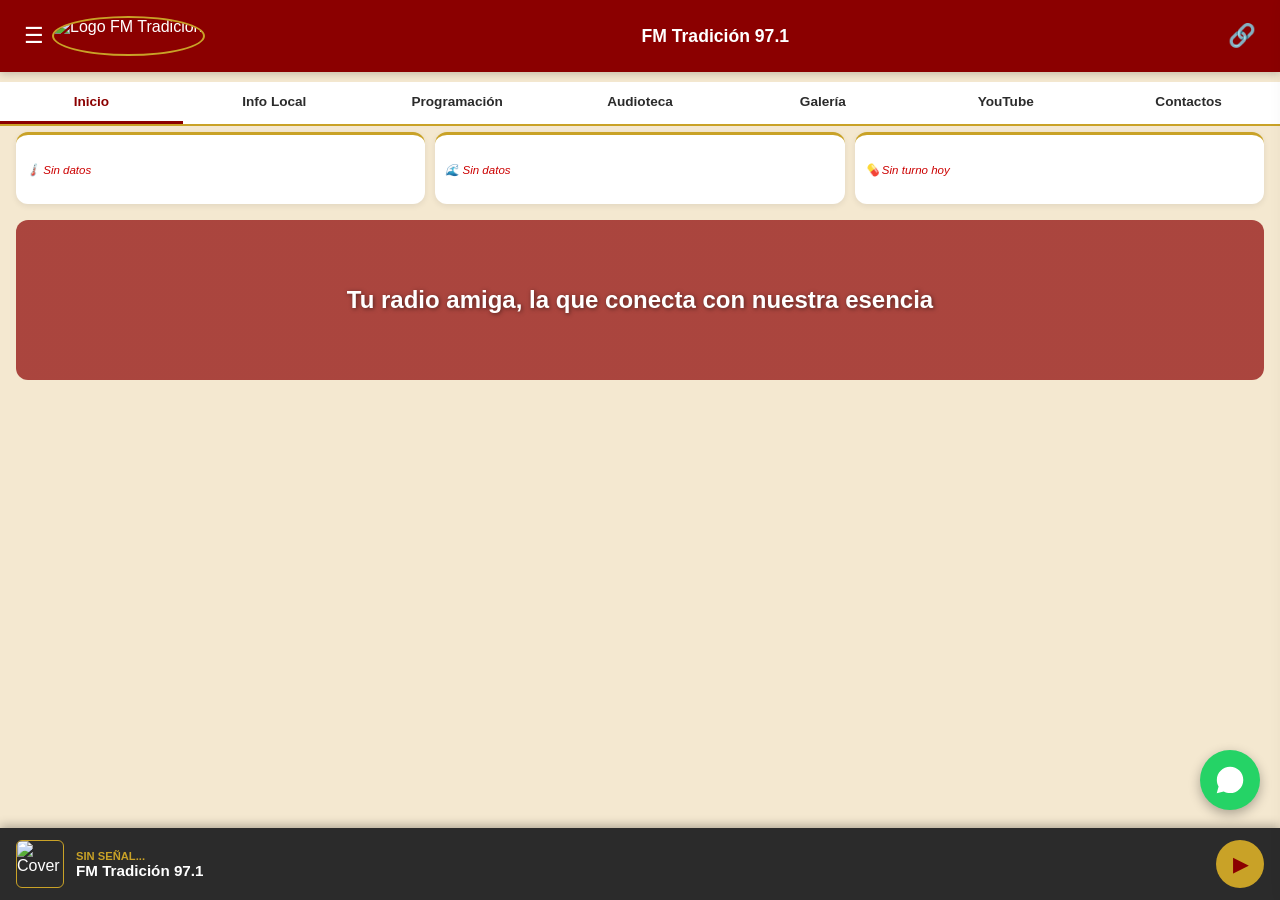
==== commit 86cbffe5: "Add files via upload" ====
--- a/index.html
+++ b/index.html
@@ -69,7 +69,7 @@
     
   </aside>
 
-  <!-- BANNER LIVE YOUTUBE -->
+  <!-- BANNER LIVE MULTIPLATFORMA -->
   <div id="live-banner" class="live-banner" style="display:none">
     <div class="live-inner">
       <div class="live-dot"></div>
@@ -104,6 +104,7 @@
     <button class="nav-btn" data-target="audioteca">Audioteca</button>
     <button class="nav-btn" data-target="galeria">Galería</button>
     <button class="nav-btn" data-target="youtube">YouTube</button>
+    <button class="nav-btn" data-target="contactos">Contactos</button>
   </nav>
 
   <!-- Contenido -->
@@ -128,15 +129,41 @@
     <!-- INFO LOCAL -->
     <section id="info-local" class="view">
       <h2>Info Local</h2>
+
+      <!-- CLIMA -->
       <div class="info-block">
         <h3 class="info-block-title">🌤️ Clima en Gualeguay</h3>
         <div id="clima-ext-content"><div class="widget-loading">Cargando...</div></div>
       </div>
+
+      <!-- RÍOS PREFECTURA NAVAL con flechas de tendencia -->
       <div class="info-block">
-        <h3 class="info-block-title">🌊 Altura de los Ríos</h3>
-        <p class="info-source">Registros manuales · Bomberos / Defensa Civil</p>
-        <div id="rios-manual-content"><div class="widget-loading">Cargando...</div></div>
-      </div>
+        <h3 class="info-block-title">🌊 Estado de los Ríos</h3>
+        <p class="info-source">
+          Fuente: <strong>Prefectura Naval Argentina</strong> · Valores en metros (m)
+          · <a id="link-pdf-rios" href="#" class="info-source-link" target="_blank" rel="noopener">📄 Ver PDF oficial</a>
+          · <a href="https://contenidosweb.prefecturanaval.gob.ar/alturas/mapa.php" target="_blank" rel="noopener" class="info-source-link">🗺️ Ver mapa</a>
+        </p>
+        <div id="rios-prefectura-content"><div class="widget-loading">Cargando...</div></div>
+
+        <!-- Visor PDF Prefectura -->
+        <div id="pdf-viewer-wrap" class="pdf-viewer-wrap" style="display:none">
+          <div class="pdf-viewer-header">
+            <span>📄 Registro diario — Prefectura Naval Argentina</span>
+            <button id="pdf-close-btn" class="pdf-close-btn">✕</button>
+          </div>
+          <iframe id="pdf-iframe" class="pdf-iframe" src="" title="PDF Ríos Prefectura Naval"></iframe>
+        </div>
+
+        <!-- Registros manuales Bomberos -->
+        <div class="manual-block">
+          <h4>📋 Registros Bomberos / Defensa Civil</h4>
+          <p class="info-source">Datos cargados manualmente por FM Tradición</p>
+          <div id="rios-manual-content"><div class="widget-loading">Cargando...</div></div>
+        </div>
+      </div>
+
+      <!-- FARMACIA -->
       <div class="info-block">
         <h3 class="info-block-title">💊 Farmacia de Turno</h3>
         <p class="info-source">Actualizado por FM Tradición · Confirmar llamando antes de ir</p>
@@ -165,21 +192,39 @@
     <!-- YOUTUBE -->
     <section id="youtube" class="view">
       <h2>YouTube</h2>
+
+      <!-- Reproductor embebido -->
       <div id="yt-player-wrapper" class="yt-player-wrapper" style="display:none">
         <div class="yt-wrapper" id="yt-container"></div>
         <div id="yt-playing-label" class="yt-playing-label"></div>
         <button id="yt-close-btn" class="yt-close-btn">✕ Cerrar reproductor</button>
       </div>
+
+      <!-- Tabs -->
       <div class="yt-tabs">
         <button class="yt-tab active" data-ytab="en-vivo">🔴 En Vivo</button>
-        <button class="yt-tab" data-ytab="grabados">📹 Grabados</button>
-      </div>
+        <button class="yt-tab" data-ytab="grabados">📹 Programas</button>
+      </div>
+
+      <!-- EN VIVO (YouTube + Facebook + Instagram) -->
       <div id="ytab-en-vivo" class="ytab active">
-        <div id="yt-live-list" class="list-container"></div>
-      </div>
+        <div id="yt-live-list"></div>
+      </div>
+
+      <!-- GRABADOS agrupados por programa -->
       <div id="ytab-grabados" class="ytab">
+        <!-- Selector de programa -->
+        <div id="yt-programa-selector" class="programa-selector"></div>
+        <!-- Videos del programa seleccionado -->
         <div id="yt-recorded-list" class="yt-grid"></div>
       </div>
+    </section>
+
+    <!-- CONTACTOS ÚTILES -->
+    <section id="contactos" class="view">
+      <h2>Contactos Útiles</h2>
+      <p class="info-source" style="margin-bottom:12px">Gualeguay, Entre Ríos · Información de referencia</p>
+      <div id="contactos-list"></div>
     </section>
 
   </main>
--- a/styles.css
+++ b/styles.css
@@ -451,3 +451,168 @@
 
 /* ══ Ajuste sticky nav cuando live-banner está visible ══ */
 .main-nav { top: 82px; }
+
+/* ══════════════════════════════════════════════════════════
+   RÍOS PREFECTURA NAVAL — cards con flechas de tendencia
+   ══════════════════════════════════════════════════════════ */
+
+.rio-grupo-titulo {
+  font-size: .72rem; font-weight: 700; color: #888;
+  text-transform: uppercase; letter-spacing: .08em;
+  padding: 10px 0 4px; border-top: 1px solid #eee;
+  margin-top: 6px;
+}
+.rio-grupo-titulo:first-child { border-top: none; margin-top: 0; padding-top: 0; }
+
+.rio-pref-card {
+  display: flex; flex-wrap: wrap; align-items: center;
+  gap: 6px; padding: 10px 12px; border-radius: 8px;
+  margin-bottom: 6px; border-left: 4px solid #27AE60;
+  background: var(--color-secondary);
+  transition: background .15s;
+}
+.rio-pref-card.nivel-alerta    { border-left-color: #E67E22; background: #FEF5E7; }
+.rio-pref-card.nivel-evacuacion { border-left-color: #E74C3C; background: #FDEDEC; }
+
+.rio-pref-nombre {
+  font-size: .82rem; font-weight: 700; color: var(--color-text);
+  min-width: 120px; flex: 1;
+}
+.rio-pref-datos {
+  display: flex; align-items: center; gap: 8px; flex-shrink: 0;
+}
+.rio-pref-altura {
+  font-size: 1.3rem; font-weight: 800; color: var(--color-primary);
+  line-height: 1;
+}
+.rio-pref-unit { font-size: .7rem; font-weight: 400; color: #888; }
+
+/* Flecha de tendencia */
+.rio-pref-flecha {
+  font-size: 1.4rem; font-weight: 900; line-height: 1; width: 28px;
+  text-align: center; border-radius: 6px; padding: 2px 4px;
+}
+.rio-pref-flecha.crece      { color: #E74C3C; background: #FDEDEC; }
+.rio-pref-flecha.baja       { color: #2980B9; background: #EBF5FB; }
+.rio-pref-flecha.estac      { color: #888;    background: #f5f5f5; font-size: 1rem; }
+.rio-pref-flecha.alerta     { color: #E67E22; background: #FEF5E7; font-size: 1rem; }
+.rio-pref-flecha.evacuacion { color: #E74C3C; background: #FDEDEC; font-size: 1rem; }
+
+.rio-pref-variacion {
+  font-size: .78rem; font-weight: 700; min-width: 44px; text-align: right;
+}
+.var-pos { color: #E74C3C; }
+.var-neg { color: #2980B9; }
+
+.rio-pref-meta {
+  flex-basis: 100%; display: flex; gap: 10px; font-size: .7rem;
+  color: #999; margin-top: 2px; flex-wrap: wrap;
+}
+.rio-pref-fecha { margin-left: auto; }
+
+.info-source-link {
+  color: var(--color-primary); font-weight: 600; text-decoration: none;
+}
+.info-source-link:active { text-decoration: underline; }
+
+/* ── Visor PDF ────────────────────────────────────────────── */
+.pdf-viewer-wrap {
+  margin-top: 16px; border-radius: 10px; overflow: hidden;
+  box-shadow: 0 4px 16px rgba(0,0,0,.15); border: 1px solid #ddd;
+}
+.pdf-viewer-header {
+  background: var(--color-primary); color: #fff;
+  padding: 10px 14px; display: flex; align-items: center;
+  justify-content: space-between; font-size: .85rem; font-weight: 600;
+}
+.pdf-close-btn {
+  background: none; border: none; color: rgba(255,255,255,.8);
+  font-size: 1.1rem; cursor: pointer; padding: 2px 6px;
+}
+.pdf-iframe {
+  width: 100%; height: 480px; border: none; display: block;
+  background: #f5f5f5;
+}
+
+/* ── Link de fuente en info-source ────────────────────────── */
+.manual-block h4 { font-size: .9rem; font-weight: 600; margin-bottom: 6px; color: var(--color-text); }
+
+/* ══════════════════════════════════════════════════════════
+   SELECTOR DE PROGRAMA (YouTube + Audioteca)
+   ══════════════════════════════════════════════════════════ */
+.programa-selector {
+  display: flex; flex-wrap: nowrap; overflow-x: auto;
+  gap: 8px; margin-bottom: 14px; padding-bottom: 4px;
+  scrollbar-width: none;
+}
+.programa-selector::-webkit-scrollbar { display: none; }
+.prog-btn {
+  flex-shrink: 0; padding: 7px 14px; border-radius: 20px;
+  border: 1.5px solid var(--color-accent); background: #fff;
+  color: var(--color-text); font-size: .8rem; font-weight: 600;
+  cursor: pointer; white-space: nowrap; transition: all .15s;
+}
+.prog-btn.active {
+  background: var(--color-primary); color: #fff;
+  border-color: var(--color-primary);
+}
+
+/* ══════════════════════════════════════════════════════════
+   CONTACTOS ÚTILES
+   ══════════════════════════════════════════════════════════ */
+.contacto-grupo { margin-bottom: 20px; }
+.contacto-grupo-titulo {
+  font-size: .78rem; font-weight: 700; color: var(--color-primary);
+  text-transform: uppercase; letter-spacing: .06em;
+  padding: 6px 0 8px; border-bottom: 2px solid var(--color-accent);
+  margin-bottom: 8px;
+}
+.contacto-card {
+  display: flex; align-items: center; justify-content: space-between;
+  gap: 10px; background: #fff; border-radius: 10px;
+  padding: 12px 14px; margin-bottom: 8px;
+  box-shadow: 0 2px 6px rgba(0,0,0,.06);
+  border-left: 4px solid var(--color-accent);
+}
+.contacto-info { flex: 1; min-width: 0; }
+.contacto-nombre {
+  font-size: .95rem; font-weight: 700; color: var(--color-text);
+  white-space: nowrap; overflow: hidden; text-overflow: ellipsis;
+}
+.contacto-desc {
+  font-size: .78rem; color: #888; margin-top: 2px;
+}
+.contacto-dir {
+  font-size: .78rem; color: #666; margin-top: 3px;
+  white-space: nowrap; overflow: hidden; text-overflow: ellipsis;
+}
+.contacto-acciones {
+  display: flex; gap: 6px; flex-shrink: 0;
+}
+.contacto-btn {
+  width: 38px; height: 38px; border-radius: 10px;
+  display: flex; align-items: center; justify-content: center;
+  font-size: 1.1rem; text-decoration: none;
+  background: var(--color-secondary); border: 1px solid #ddd;
+  transition: transform .1s;
+}
+.contacto-btn:active { transform: scale(.9); }
+.btn-tel  { background: #EAF6EA; border-color: #27AE60; }
+.btn-wa   { background: #E8F8ED; border-color: #25D366; }
+.btn-maps { background: #EAF1FB; border-color: #4285F4; }
+.btn-web  { background: #F5F5F5; border-color: #aaa; }
+
+/* Emergencias resaltadas */
+.contacto-grupo:first-child .contacto-card {
+  border-left-color: #E74C3C;
+}
+.contacto-grupo:first-child .contacto-card .contacto-nombre {
+  color: #C0392B;
+}
+
+/* ── Farmacia top row con botón maps ──────────────────────── */
+.farmacia-top {
+  display: flex; align-items: center;
+  justify-content: space-between; gap: 8px; margin-bottom: 4px;
+}
+.farmacia-top .farmacia-nombre { margin-bottom: 0; }
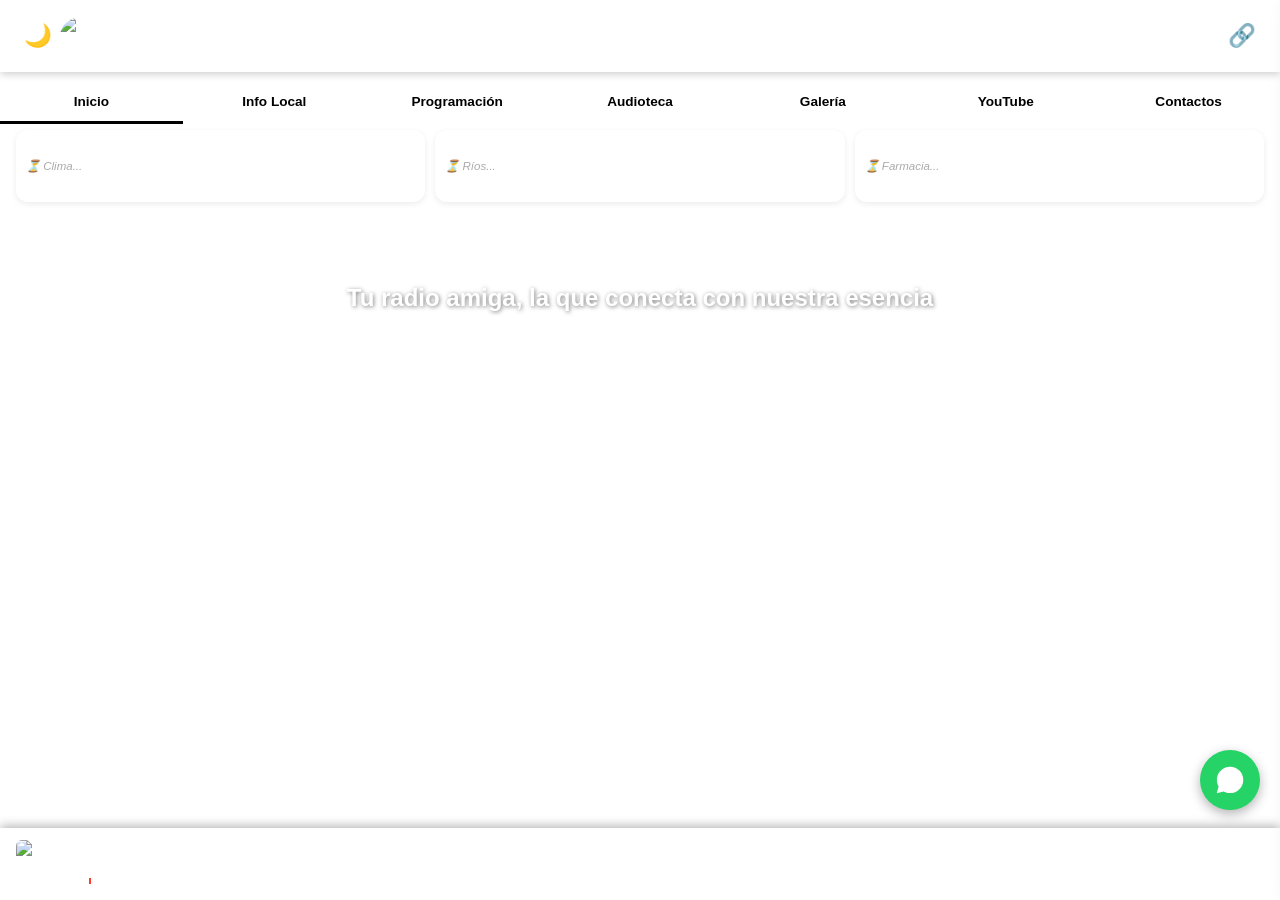
==== commit 3d41cd4c: "Add files via upload" ====
--- a/index.html
+++ b/index.html
@@ -14,14 +14,12 @@
 </head>
 <body>
 
-  <!-- Header -->
-  <header class="app-header">
-    <button id="menu-toggle" class="menu-toggle" aria-label="Menú">☰</button>
-    <img src="" alt="Logo FM Tradición" id="header-logo" class="logo">
-    <h1>FM Tradición 97.1</h1>
-    <!-- Botón redes en el header -->
-    <button id="redes-btn" class="redes-btn" aria-label="Redes y contacto">🔗</button>
-  </header>
+<header class="app-header">
+  <button class="menu-toggle" id="dark-toggle" aria-label="Modo oscuro">🌙</button>
+  <img src="" alt="Logo" id="header-logo" class="logo">
+  <h1>FM Tradición 97.1</h1>
+  <button class="redes-btn" id="redes-btn" aria-label="Redes">🔗</button>
+</header>
 
   <!-- PANEL LATERAL DE REDES (drawer) -->
   <div id="redes-overlay" class="redes-overlay"></div>
@@ -81,20 +79,31 @@
     </div>
   </div>
 
-  <!-- Reproductor Sticky -->
   <section id="radio-player" class="radio-sticky">
-    <div class="player-info">
+  <div class="player-info">
+    <div class="player-cover-wrap">
       <img src="" alt="Cover" id="player-cover" class="player-cover">
-      <div class="player-text">
-        <span id="player-status" class="status-badge">Tocá ▶ para escuchar</span>
-        <span id="player-title">FM Tradición 97.1</span>
-      </div>
-    </div>
-    <div class="player-controls">
-      <button id="btn-play" class="btn-play" aria-label="Reproducir">▶</button>
-    </div>
-    <audio id="audio-stream" preload="none"></audio>
-  </section>
+      <!-- Ecualizador animado -->
+      <div class="eq-bars" id="eq-bars">
+        <span></span><span></span><span></span><span></span><span></span>
+      </div>
+    </div>
+    <div class="player-text">
+      <span id="player-status" class="status-badge">Listo</span>
+      <span id="player-title">FM Tradición 97.1</span>
+      <!-- Dial decorativo -->
+      <div class="radio-dial">
+        <div class="dial-needle" id="dial-needle"></div>
+      </div>
+    </div>
+  </div>
+  <div class="player-controls">
+    <button id="btn-vol-down" class="btn-vol" aria-label="Bajar volumen">−</button>
+    <button id="btn-play" class="btn-play" aria-label="Reproducir">▶</button>
+    <button id="btn-vol-up" class="btn-vol" aria-label="Subir volumen">+</button>
+  </div>
+  <audio id="audio-stream" preload="none"></audio>
+</section>
 
   <!-- Navegación -->
   <nav class="main-nav">
@@ -145,15 +154,6 @@
           · <a href="https://contenidosweb.prefecturanaval.gob.ar/alturas/mapa.php" target="_blank" rel="noopener" class="info-source-link">🗺️ Ver mapa</a>
         </p>
         <div id="rios-prefectura-content"><div class="widget-loading">Cargando...</div></div>
-
-        <!-- Visor PDF Prefectura -->
-        <div id="pdf-viewer-wrap" class="pdf-viewer-wrap" style="display:none">
-          <div class="pdf-viewer-header">
-            <span>📄 Registro diario — Prefectura Naval Argentina</span>
-            <button id="pdf-close-btn" class="pdf-close-btn">✕</button>
-          </div>
-          <iframe id="pdf-iframe" class="pdf-iframe" src="" title="PDF Ríos Prefectura Naval"></iframe>
-        </div>
 
         <!-- Registros manuales Bomberos -->
         <div class="manual-block">
--- a/styles.css
+++ b/styles.css
@@ -1,9 +1,80 @@
-:root {
-  --color-primary:   #8B0000;
-  --color-secondary: #F4E8D0;
+:root /* ── Modo Oscuro ─────────────────────────────────────────── */
+[data-theme="dark"] {
+  --color-primary:   #D4A0A0;
+  --color-secondary: #1A1A1A;
   --color-accent:    #C9A227;
-  --color-text:      #2B2B2B;
-  --color-white:     #FFFFFF;
+  --color-text:      #E8E8E8;
+  --color-white:     #2B2B2B;
+}
+[data-theme="dark"] body {
+  background: #121212;
+  color: #E8E8E8;
+}
+[data-theme="dark"] .app-header {
+  background: #1E1E1E;
+  box-shadow: 0 2px 8px rgba(0,0,0,.5);
+}
+[data-theme="dark"] .main-nav {
+  background: #1E1E1E;
+  border-bottom-color: #C9A227;
+}
+[data-theme="dark"] .nav-btn { color: #ccc; }
+[data-theme="dark"] .nav-btn.active { color: #D4A0A0; border-bottom-color: #D4A0A0; }
+[data-theme="dark"] .list-item,
+[data-theme="dark"] .info-block,
+[data-theme="dark"] .widget-card,
+[data-theme="dark"] .farmacia-card,
+[data-theme="dark"] .contacto-card,
+[data-theme="dark"] .yt-live-card,
+[data-theme="dark"] .yt-rec-card {
+  background: #1E1E1E;
+  box-shadow: 0 2px 6px rgba(0,0,0,.3);
+}
+[data-theme="dark"] .radio-sticky {
+  background: #0D0D0D;
+}
+[data-theme="dark"] .hero {
+  filter: brightness(0.85);
+}
+[data-theme="dark"] .slider-wrapper {
+  background: #1E1E1E;
+}
+[data-theme="dark"] .pub-slider {
+  background: #333;
+}
+[data-theme="dark"] .pron-item,
+[data-theme="dark"] .rio-item,
+[data-theme="dark"] .rio-pref-card {
+  background: #252525;
+}
+[data-theme="dark"] .redes-panel {
+  background: #1E1E1E;
+}
+[data-theme="dark"] .redes-link {
+  color: #E8E8E8;
+  border-bottom-color: #333;
+}
+[data-theme="dark"] .redes-panel-footer {
+  background: #252525;
+}
+[data-theme="dark"] .yt-tab {
+  background: #1E1E1E;
+  color: #ccc;
+  border-color: #555;
+}
+[data-theme="dark"] .yt-tab.active {
+  background: #8B0000;
+  color: #fff;
+  border-color: #8B0000;
+}
+[data-theme="dark"] .prog-btn {
+  background: #1E1E1E;
+  color: #ccc;
+  border-color: #555;
+}
+[data-theme="dark"] .prog-btn.active {
+  background: #8B0000;
+  color: #fff;
 }
 
 *, *::before, *::after {
@@ -205,16 +276,26 @@
 .estado-evacuacion { color: #E74C3C; }
 
 /* ── Farmacia ─────────────────────────────────────────────── */
-.farmacia-card { background: var(--color-secondary); border-radius: 10px; padding: 14px; margin-bottom: 10px; }
+.farmacia-card {
+  background: var(--color-secondary); border-radius: 10px; padding: 14px;
+  margin-bottom: 10px;
+  overflow: hidden;              /* ← NUEVO: nada sale de la card */
+  min-width: 0;                  /* ← NUEVO: permite encoger en flex/grid */
+}
 .farmacia-hoy-card { border: 2px solid var(--color-primary); }
 .farmacia-badge { display: inline-block; background: var(--color-primary); color: #fff;
   font-size: .7rem; font-weight: 700; padding: 2px 8px; border-radius: 10px; margin-bottom: 6px; }
 .farmacia-fecha  { font-size: .75rem; color: #888; margin-bottom: 4px; }
-.farmacia-nombre { font-size: 1rem; font-weight: 700; color: var(--color-primary); margin-bottom: 4px; }
-.farmacia-dir    { font-size: .85rem; color: #555; margin-bottom: 4px; }
+.farmacia-nombre {
+  font-size: 1rem; font-weight: 700; color: var(--color-primary); margin-bottom: 4px;
+  overflow-wrap: anywhere;       /* ← NUEVO: corta palabras larguísimas si no hay espacio */
+  word-break: break-word;        /* ← NUEVO: el nombre baja de línea, no empuja */
+  min-width: 0;                  /* ← NUEVO */
+}
+.farmacia-dir    { font-size: .85rem; color: #555; margin-bottom: 4px; overflow-wrap: anywhere; }
 .farmacia-tel    { display: inline-block; font-size: .85rem; color: var(--color-primary); font-weight: 600; margin-bottom: 4px; text-decoration: none; }
 .farmacia-horario { font-size: .82rem; color: #666; }
-.farmacia-obs     { font-size: .8rem; color: #888; font-style: italic; margin-top: 4px; }
+.farmacia-obs     { font-size: .8rem; color: #888; font-style: italic; margin-top: 4px; overflow-wrap: anywhere; }
 
 /* ── Listas genéricas ─────────────────────────────────────── */
 .list-item {
@@ -610,9 +691,116 @@
   color: #C0392B;
 }
 
-/* ── Farmacia top row con botón maps ──────────────────────── */
+/* ── op row con botón maps ──────────────────────── */
 .farmacia-top {
   display: flex; align-items: center;
   justify-content: space-between; gap: 8px; margin-bottom: 4px;
 }
 .farmacia-top .farmacia-nombre { margin-bottom: 0; }
+
+/* ── Farmacia top row con botón maps ──────────────────────── */
+.farmacia-top {
+  display: flex; align-items: flex-start;   /* ← CAMBIADO: de center a flex-start */
+  justify-content: space-between; gap: 8px; margin-bottom: 4px;
+  min-width: 0;                              /* ← NUEVO: crítico en contenedores flex */
+}
+.farmacia-top .farmacia-nombre {
+  margin-bottom: 0;
+  flex: 1;              /* ← NUEVO: el nombre ocupa el espacio disponible */
+  min-width: 0;         /* ← NUEVO: sin esto, el texto empuja al botón maps fuera */
+}
+.farmacia-top .contacto-btn {
+  flex-shrink: 0;       /* ← NUEVO: el botón maps jamás se deforma ni se expulsa */
+}
+
+/* ── Reproductor Mejorado ────────────────────────────────── */
+.player-cover-wrap {
+  position: relative;
+  width: 48px; height: 48px;
+  flex-shrink: 0;
+}
+.player-cover {
+  width: 48px; height: 48px;
+  border-radius: 6px;
+  object-fit: cover;
+  border: 1px solid var(--color-accent);
+}
+/* Ecualizador animado */
+.eq-bars {
+  position: absolute;
+  bottom: 2px; left: 50%;
+  transform: translateX(-50%);
+  display: flex;
+  align-items: flex-end;
+  gap: 2px;
+  height: 16px;
+  opacity: 0;
+  transition: opacity .3s;
+}
+.eq-bars.active { opacity: 1; }
+.eq-bars span {
+  width: 3px;
+  background: var(--color-accent);
+  border-radius: 1px;
+  animation: eqBounce 0.8s ease-in-out infinite alternate;
+}
+.eq-bars span:nth-child(1) { height: 6px;  animation-delay: 0s; }
+.eq-bars span:nth-child(2) { height: 12px; animation-delay: 0.15s; }
+.eq-bars span:nth-child(3) { height: 8px;  animation-delay: 0.3s; }
+.eq-bars span:nth-child(4) { height: 14px; animation-delay: 0.1s; }
+.eq-bars span:nth-child(5) { height: 5px;  animation-delay: 0.25s; }
+@keyframes eqBounce {
+  0%   { transform: scaleY(0.3); }
+  100% { transform: scaleY(1); }
+}
+/* Dial de radio antigua */
+.radio-dial {
+  width: 100%;
+  height: 6px;
+  background: linear-gradient(90deg,
+    var(--color-accent) 0%, #ddd 20%, #ddd 40%,
+    var(--color-accent) 50%, #ddd 60%, #ddd 80%,
+    var(--color-accent) 100%);
+  border-radius: 3px;
+  margin-top: 4px;
+  position: relative;
+  overflow: hidden;
+}
+.dial-needle {
+  position: absolute;
+  top: -2px;
+  left: 10%;
+  width: 2px;
+  height: 10px;
+  background: #ff3b30;
+  border-radius: 1px;
+  transition: left 2s ease-in-out;
+}
+.dial-needle.active {
+  animation: dialSweep 8s ease-in-out infinite alternate;
+}
+@keyframes dialSweep {
+  0%   { left: 5%; }
+  100% { left: 90%; }
+}
+/* Botones de volumen */
+.player-controls {
+  display: flex;
+  align-items: center;
+  gap: 8px;
+}
+.btn-vol {
+  background: rgba(255,255,255,0.15);
+  color: #fff;
+  border: 1px solid rgba(255,255,255,0.3);
+  width: 36px; height: 36px;
+  border-radius: 50%;
+  font-size: 1.1rem;
+  font-weight: 700;
+  cursor: pointer;
+  display: flex;
+  align-items: center;
+  justify-content: center;
+  transition: background .15s;
+}
+.btn-vol:active { background: rgba(255,255,255,0.3); }
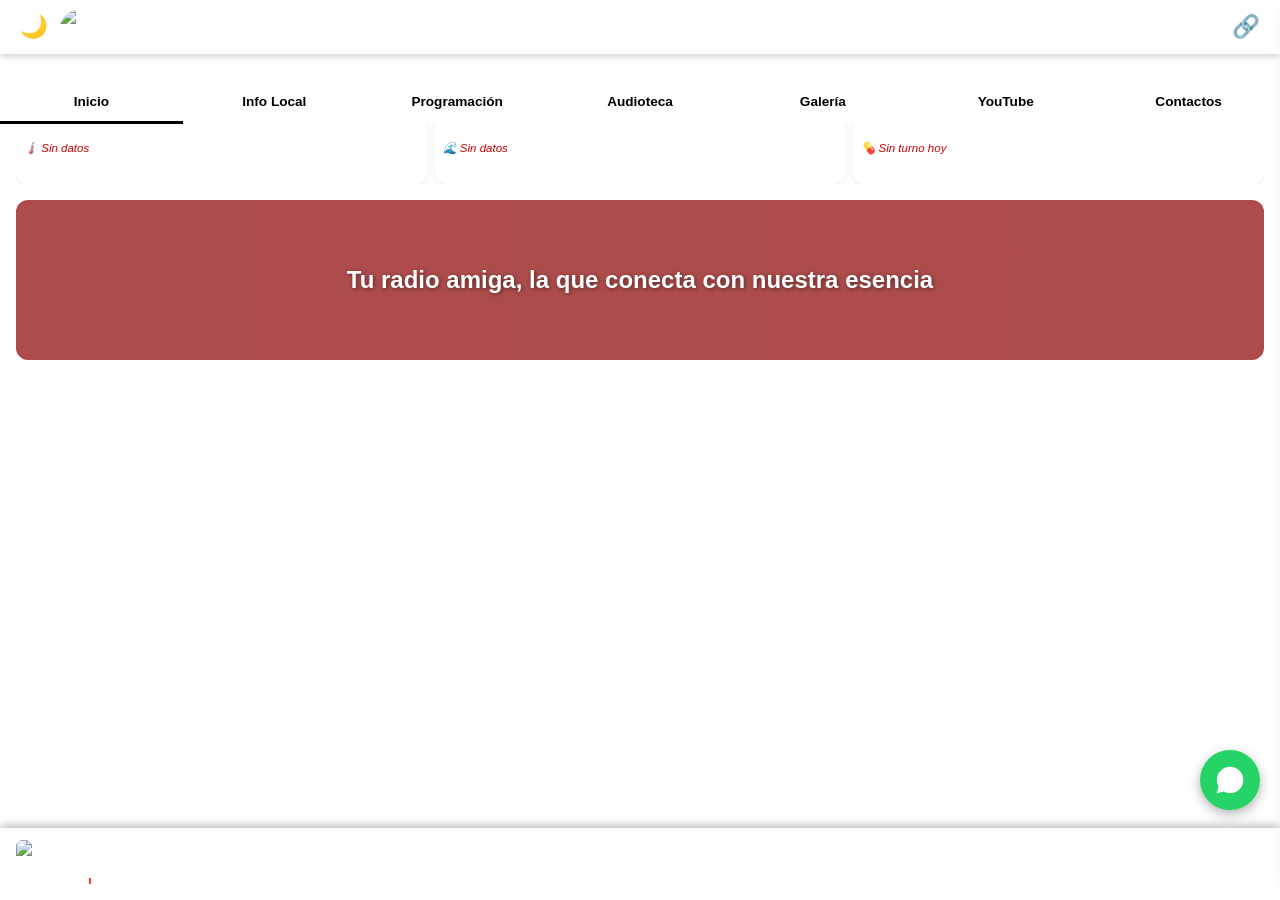
==== commit 10ce0ca1: "Add files via upload" ====
--- a/index.html
+++ b/index.html
@@ -130,6 +130,20 @@
         <div class="widget-card" id="widget-rios"><div class="widget-loading">⏳ Ríos...</div></div>
         <div class="widget-card" id="widget-farmacia"><div class="widget-loading">⏳ Farmacia...</div></div>
       </div>
+
+      <!-- SLIDER NOTICIAS / DESTACADOS -->
+      <div id="noticias-container" class="noticias-container" style="display:none">
+        <div class="noticias-header">
+          <span class="noticias-label">📰 Destacados</span>
+        </div>
+        <div class="noticias-slider">
+          <div class="noticias-track" id="noticias-track"></div>
+          <button class="noticias-btn prev" id="noticias-prev" aria-label="Anterior">‹</button>
+          <button class="noticias-btn next" id="noticias-next" aria-label="Siguiente">›</button>
+        </div>
+        <div class="pub-dots" id="noticias-dots" style="position:static;justify-content:center;padding:6px 0;"></div>
+      </div>
+
       <div class="hero" id="hero-bg">
         <h2>Tu radio amiga, la que conecta con nuestra esencia</h2>
       </div>
--- a/styles.css
+++ b/styles.css
@@ -202,18 +202,24 @@
 /* ── Widget Banner (Inicio) ───────────────────────────────── */
 .widget-banner {
   display: grid; grid-template-columns: repeat(3,1fr);
-  gap: 10px; margin-bottom: 16px;
+  gap: 8px; margin-bottom: 16px;
+  overflow: hidden;          /* ← evita desborde lateral */
+  width: 100%;               /* ← anclado al ancho del padre */
 }
 .widget-card {
-  background: #fff; border-radius: 12px; padding: 12px 10px;
-  display: flex; align-items: center; gap: 8px;
+  background: #fff; border-radius: 12px; padding: 10px 8px;
+  display: flex; align-items: center; gap: 6px;
   box-shadow: 0 2px 6px rgba(0,0,0,.08); border-top: 3px solid var(--color-accent);
   min-height: 72px;
-}
-.widget-icon { font-size: 1.8rem; flex-shrink: 0; line-height: 1; }
-.widget-body { display: flex; flex-direction: column; min-width: 0; }
-.widget-label { font-size: .65rem; color: #888; text-transform: uppercase; font-weight: 600; }
-.widget-value { font-size: 1rem; font-weight: 700; color: var(--color-primary);
+  min-width: 0;              /* ← crítico: permite que flex/grid comprima la card */
+  overflow: hidden;          /* ← el contenido no empuja hacia afuera */
+  cursor: default;
+}
+.widget-icon { font-size: 1.4rem; flex-shrink: 0; line-height: 1; }
+.widget-body { display: flex; flex-direction: column; min-width: 0; flex: 1; overflow: hidden; }
+.widget-label { font-size: .6rem; color: #888; text-transform: uppercase; font-weight: 600;
+  white-space: nowrap; overflow: hidden; text-overflow: ellipsis; }
+.widget-value { font-size: .88rem; font-weight: 700; color: var(--color-primary);
   white-space: nowrap; overflow: hidden; text-overflow: ellipsis; }
 .widget-sub { font-size: .7rem; color: #666; margin-top: 2px;
   white-space: nowrap; overflow: hidden; text-overflow: ellipsis; }
@@ -414,11 +420,15 @@
 .slider-caption { padding: 12px; font-size: .9rem; }
 .slider-btn {
   position: absolute; top: 50%; transform: translateY(-70%);
-  background: rgba(139,0,0,.75); color: #fff; border: none;
-  padding: 10px 14px; cursor: pointer; font-size: 1.2rem; z-index: 10; border-radius: 4px;
-}
-.slider-btn.prev { left: 8px; }
-.slider-btn.next { right: 8px; }
+  background: rgba(0,0,0,.35); color: rgba(255,255,255,.85); border: none;
+  padding: 8px 12px; cursor: pointer; font-size: 1.4rem; z-index: 10;
+  border-radius: 4px; line-height: 1;
+  transition: background .2s;
+  backdrop-filter: blur(2px);
+}
+.slider-btn:hover { background: rgba(0,0,0,.6); }
+.slider-btn.prev { left: 4px; }
+.slider-btn.next { right: 4px; }
 
 /* ── WhatsApp ─────────────────────────────────────────────── */
 .wa-float {
@@ -448,15 +458,22 @@
   align-items: center;
   justify-content: space-between;
   text-align: left !important;
+  gap: 4px;
+  padding: 8px 12px !important;   /* ← menos padding vertical, más espacio horizontal */
 }
 .app-header h1 {
   flex: 1;
   text-align: center;
-  font-size: 1.1rem !important;
+  font-size: 1rem !important;
+  white-space: nowrap;
+  overflow: hidden;
+  text-overflow: ellipsis;
+  min-width: 0;
 }
 .app-header .logo {
-  height: 40px !important;
-  margin-right: 6px !important;
+  height: 38px !important;
+  margin-right: 4px !important;
+  flex-shrink: 0 !important;      /* ← nunca se comprime */
 }
 
 /* Overlay de fondo */
@@ -659,6 +676,16 @@
 .contacto-nombre {
   font-size: .95rem; font-weight: 700; color: var(--color-text);
   white-space: nowrap; overflow: hidden; text-overflow: ellipsis;
+}
+.contacto-tel {
+  display: flex; align-items: baseline; gap: 6px; margin-top: 3px; flex-wrap: wrap;
+}
+.contacto-tel-corto {
+  font-size: 1.1rem; font-weight: 800; color: var(--color-primary);
+  font-variant-numeric: tabular-nums; line-height: 1;
+}
+.contacto-tel-largo {
+  font-size: .78rem; color: #666;
 }
 .contacto-desc {
   font-size: .78rem; color: #888; margin-top: 2px;
@@ -803,4 +830,102 @@
   justify-content: center;
   transition: background .15s;
 }
-.btn-vol:active { background: rgba(255,255,255,0.3); }+.btn-vol:active { background: rgba(255,255,255,0.3); }
+/* ── MODAL WIDGETS ──────────────────────────────────────── */
+.modal-overlay {
+  position: fixed; inset: 0; z-index: 500;
+  background: rgba(0,0,0,.7); backdrop-filter: blur(3px);
+  display: flex; align-items: flex-end; justify-content: center;
+  opacity: 0; pointer-events: none;
+  transition: opacity .25s;
+}
+.modal-overlay.visible { opacity: 1; pointer-events: all; }
+.modal-box {
+  background: var(--color-bg, #fff); width: 100%; max-width: 600px;
+  border-radius: 20px 20px 0 0;
+  max-height: 85vh; display: flex; flex-direction: column;
+  transform: translateY(30px);
+  transition: transform .25s;
+}
+.modal-overlay.visible .modal-box { transform: translateY(0); }
+.modal-header {
+  display: flex; align-items: center; justify-content: space-between;
+  padding: 16px 18px 12px;
+  border-bottom: 1px solid rgba(0,0,0,.08);
+  flex-shrink: 0;
+}
+.modal-titulo { font-size: 1rem; font-weight: 700; color: var(--color-primary); }
+.modal-close {
+  background: rgba(0,0,0,.07); border: none; border-radius: 50%;
+  width: 30px; height: 30px; font-size: .85rem; cursor: pointer;
+  display: flex; align-items: center; justify-content: center;
+  flex-shrink: 0;
+}
+.modal-body {
+  overflow-y: auto; padding: 16px 18px 24px;
+  -webkit-overflow-scrolling: touch;
+}
+
+/* ── NOTICIAS / DESTACADOS ──────────────────────────────── */
+.noticias-container { margin-bottom: 0; }
+.noticias-header {
+  display: flex; align-items: center;
+  padding: 10px 16px 6px;
+}
+.noticias-label {
+  font-size: .72rem; font-weight: 700; text-transform: uppercase;
+  letter-spacing: .08em; color: var(--color-primary);
+}
+.noticias-slider {
+  position: relative; overflow: hidden;
+  aspect-ratio: 16/7;             /* proporción panorámica para portada */
+  border-radius: 0;
+  background: #111;
+}
+.noticias-track {
+  display: flex; height: 100%; width: 100%;
+  transition: transform .4s ease;
+}
+.noticia-slide {
+  min-width: 100%; height: 100%;
+  background-size: cover; background-position: center;
+  position: relative; flex-shrink: 0;
+}
+.noticia-overlay {
+  position: absolute; inset: 0;
+  background: linear-gradient(to top, rgba(0,0,0,.75) 0%, rgba(0,0,0,.1) 55%, transparent 100%);
+  display: flex; flex-direction: column;
+  align-items: flex-start; justify-content: flex-end;
+  padding: 14px 16px;
+}
+.noticia-play {
+  position: absolute; top: 50%; left: 50%; transform: translate(-50%,-50%);
+  width: 52px; height: 52px; border-radius: 50%;
+  background: rgba(255,255,255,.2); backdrop-filter: blur(4px);
+  border: 2px solid rgba(255,255,255,.6);
+  display: flex; align-items: center; justify-content: center;
+  font-size: 1.4rem; color: #fff;
+}
+.noticia-texto { width: 100%; }
+.noticia-titulo {
+  font-size: .95rem; font-weight: 700; color: #fff;
+  text-shadow: 0 1px 4px rgba(0,0,0,.8);
+  display: -webkit-box; -webkit-line-clamp: 2; -webkit-box-orient: vertical;
+  overflow: hidden;
+}
+.noticia-sub {
+  font-size: .75rem; color: rgba(255,255,255,.8);
+  margin-top: 3px;
+  display: -webkit-box; -webkit-line-clamp: 1; -webkit-box-orient: vertical;
+  overflow: hidden;
+}
+.noticias-btn {
+  position: absolute; top: 50%; transform: translateY(-50%);
+  background: rgba(0,0,0,.3); color: rgba(255,255,255,.9); border: none;
+  padding: 8px 10px; cursor: pointer; font-size: 1.6rem; z-index: 5;
+  line-height: 1; backdrop-filter: blur(2px);
+  transition: background .2s;
+}
+.noticias-btn:hover { background: rgba(0,0,0,.55); }
+.noticias-btn.prev { left: 0; border-radius: 0 6px 6px 0; }
+.noticias-btn.next { right: 0; border-radius: 6px 0 0 6px; }
